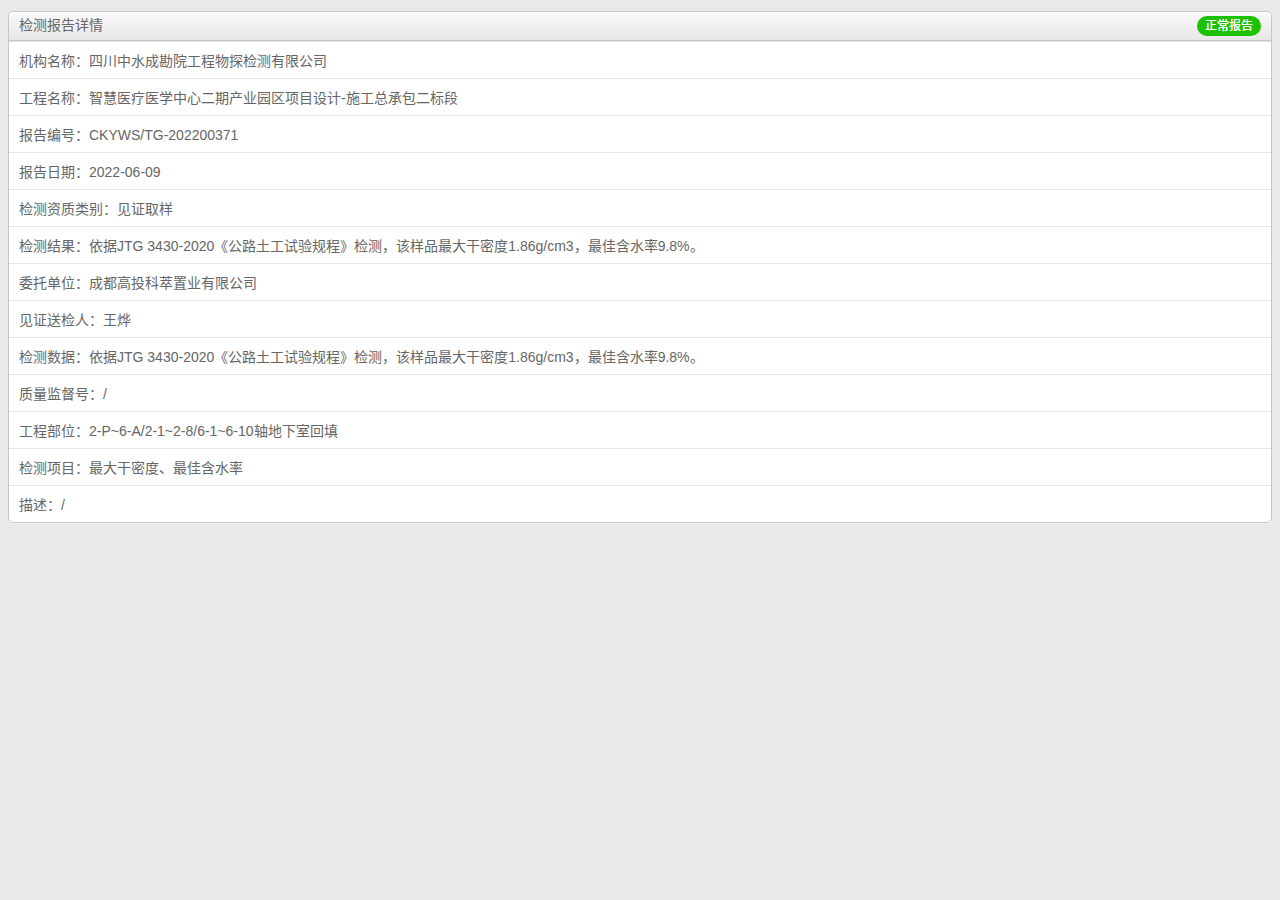
==== index.html @ 79f23ce0 "Update index.html" ====
<html lang="zh-CN"><head>
<meta charset="utf-8">
<meta http-equiv="X-UA-Compatible" content="IE=edge">
<meta name="viewport" content="width=device-width,height=device-height,inital-scale=1.0,maximum-scale=1.0,user-scalable=no;">
<title>检测报告详情</title>
<style>
body {
    font-family: "Microsoft YaHei", "微软雅黑", "SimSun", "宋体";
    width: auto;
	font-size:14px;
    background-color: transparent;
}
</style>
<link href="index.css" rel="stylesheet" type="text/css">
</head>
<body>
<div class="cardexplain">
  <ul class="round">
    <li class="title"><span class="none smallspan">检测报告详情<em class="ok">正常报告</em></span></li>
    <table width="100%" border="0" cellpadding="0" cellspacing="0" class="cpbiaoge">
      <!--
      <tr>
        <td width="70"><div align="center" style="color:#FF0000; font-size:16px; font-weight:bold;">四川省建设工程质量安全监督总站</div></td>
      </tr>
      -->
      <tbody><tr>
        <td width="70">机构名称：四川中水成勘院工程物探检测有限公司</td>
      </tr>
      <tr>
        <td>工程名称：智慧医疗医学中心二期产业园区项目设计-施工总承包二标段</td>
      </tr>
      <tr>
        <td>报告编号：CKYWS/TG-202200371</td>
      </tr>
      <tr>
        <td>报告日期：2022-06-09</td>
      </tr>
      <tr>
        <td>检测资质类别：见证取样</td>
      </tr>
      <tr>
        <td>检测结果：依据JTG 3430-2020《公路土工试验规程》检测，该样品最大干密度1.86g/cm3，最佳含水率9.8%。</td>
      </tr>
      <tr>
        <td>委托单位：成都高投科萃置业有限公司</td>
      </tr>
      <tr>
        <td>见证送检人：王烨</td>
      </tr>
      <tr>
        <td>检测数据：依据JTG 3430-2020《公路土工试验规程》检测，该样品最大干密度1.86g/cm3，最佳含水率9.8%。</td>
      </tr>
      <tr>
        <td>质量监督号：/</td>
      </tr>
      <tr>
        <td>工程部位：2-P~6-A/2-1~2-8/6-1~6-10轴地下室回填</td>
      </tr>
      <tr>
        <td>检测项目：最大干密度、最佳含水率</td>
      </tr>
      <tr>
        <td>描述：/</td>
      </tr>
      <tr>
      </tr><tr>
    </tr></tbody></table>
  </ul>
</div>


</body></html>
---- index.css ----
@charset "utf-8";
/* CSS Document */
 
html, body {
	color:#666;
	font-family:Microsoft YaHei,Helvitica,Verdana,Tohoma,Arial,san-serif;
	margin:0;
	padding: 0;
	text-decoration: none;
	background-color: #E9E9EB;
}
body, div, dl, dt, dd, ul, ol, li, h1, h2, h3, h4, h5, h6, pre, code, form, fieldset, legend, input, textarea, p, blockquote, th, td {
	margin:0;
	padding:0;
}
img {
	border:0;
}
h2{ font-weight:normal}
ol, ul {
	list-style: none outside none;
	margin:0;
	padding: 0;
}
a {
	color:#000000;
	text-decoration: none;
}
a,button,input{-webkit-tap-highlight-color:rgba(255,0,0,0);}
.clr {
	display:block;
	clear:both;
	height:0;
	overflow:hidden;
}
.copyright{padding:8px 0;text-align:left;font-size:12px;color:#666;}
.copyright a{color:#666;}
.mode_webapp{padding-top: 40px;}
	
#navBar{
	overflow-y:auto;
	margin:0;
	padding-bottom:50px;
	width:25%;
	float:left;
	background-color:#e9e9eb;
	box-shadow:inset -10px 0 40px #ccccce;
	-webkit-overflow-scrolling:touch;
}
#navBar dl dt {
    font-size: 13px;
	text-align: left;
    line-height: 16px;
    padding: 5px 0 5px 0;
	text-indent:10px;
	display:block;
	background-color:#CCC;
}
#navBar dl dd {
    font-size: 13px;
	text-align: left;
	cursor: pointer;
    line-height: 16px;
    margin-left: 0;
}
#navBar dl dd a{
    padding: 12px 0 12px 0;
	text-indent:10px;
	display:block;
}
#navBar dl dd.active {
    color: #FFFFFF;
	background: -webkit-gradient(linear, left top, right top, from(#fff), to(#ffffff));
}
#infoSection{
	overflow-y: auto;
	margin: 0;
	width: 75%;
	float: left;
	-webkit-overflow-scrolling:touch;
}
#infoSection .kuang{
	padding:0 5px 0;
margin-bottom: 50px;
}
#infoSection dl dt h3 {
    font-size: 14px;
    margin-bottom: 8px;
    margin-top: 6px;
}

#infoSection dl dt em {
    color: #FF0000;
    font-style: normal;
	font-size:12px;
}

#infoSection dl dt del {
    color: #B2B2B2;
    font-size: 10px;
	margin-left:5px;
}
#infoSection dl dt .dpNum {
    font-size: 12px;
}

#infoSection dl button {
	border:0;
	height:100%;
	width:100%;
	background:url(../images/diancai/unchoosen.png) no-repeat right center;
	background-size:25px 25px;
	position:absolute;
	right:2px;
	top:0;
	cursor:pointer;
	display:block;
	z-index:3;
}
#infoSection dl .choosen {
	background:url(../images/diancai/choosen.png) no-repeat right center;
	background-size:25px 25px;
}

#mcover{ position: fixed;top:0;left:0;width:100%;height:100%;background:rgba(0, 0, 0, 0.7);	display:none;z-index:998;}
#Popup { 
position: fixed;
padding: 0;
outline: 0;
display:none;
top:30px;left:30px;right:30px;bottom:30px; background-color:#FFF;z-index:999;overflow-y: auto;border-radius: 6px;
}
.imgPopup{ padding: 10px;}
.imgPopup img{ width:100%; border-radius: 6px;background:url(../images/diancai/loading.gif) no-repeat 50% 50% #f5f5f5;background-size:50px 50px;}
.imgPopup h3{ font-size:16px !important; font-weight:normal;  margin:5px 0; color:#333}
#mcover .close{
    background: url(../images/diancai/mdlg_btn_x.png) no-repeat scroll 0 0 transparent;
	background-size: 27px 27px;
    display: inline-block;
    height: 27px;
    position: absolute;
    right: 20px;
    text-indent: -9999px;
    top: 20px;
    width: 27px;
	cursor:pointer;
	z-index:999;
}
.imgPopup .jianjie{
font-size:14px;
line-height:22px;
margin:0;
padding-top:5px;
border-top:1px solid #cccccc;
}
.textPopup{z-index:9999;left:50%;top:50%;padding: 25px; position: fixed;width: 205px; margin-left:-125px; margin-top:-60px;background-color: rgba(0, 0, 0, 0.7);box-shadow: 0 0 10px rgba(0, 0, 0, 0.5);border-radius: 6px;}
.textPopup .two{
    background-color: #5E5E5E;
    border-radius: 3px 3px 3px 3px;
    color: #FFFFFF;
    display: inline-block;
    float: left;
    font-size: 16px;
    height: 37px;
    line-height: 37px;
    text-align: center;
    text-decoration: none;width: 97px;
}
.textPopup .ok{
    background-color: #DA0000 !important;
}
.textPopup .two:nth-of-type(2) {
    float: right;
}
.textPopup h2 {
    text-align: center;
    color: #FFFFFF;
    font-size: 15px;
    line-height: 23px;
    padding-bottom: 17px;
}
.textPopup .x {
    background: url(../images/diancai/mdlg_btn_x.png) no-repeat scroll 0 0 transparent;
	background-size: 27px 27px;
    display: inline-block;
    height: 27px;
    position: absolute;
    right: -11px;
    text-indent: -9999px;
    top: -9px;
    width: 27px;
	cursor:pointer;
}

#mymenu .header{
	padding:15px 0 8px 0; display:block;
	background-color: #E9E9EB;
	position: relative;
	width:100%;
	z-index: 3;
	/*top: 40px;*/
}

#mymenu .header .pCount {
    color: #666666;
    margin-left: 12px;
	font-size: 12px;
	line-height: 18px;
}
#mymenu .header label {
    color: #666666;
    float: right;
    font-size: 12px;
    line-height: 25px;
    margin-top: -10px;
    position: relative;
	margin-right:12px;
}
#mymenu .header label i {
    float: left;
    font-style: normal;
    padding-top: 6px;
}
#mymenu .header  label b {
    padding-top: 5px; font-weight:normal;
    color: #FF0000;
    float: left;
    font-size: 25px;
}
#mymenu .biaodan {
	margin:0 8px 8px 8px;
    border: 1px solid #C6C6C6;
	padding: 12px 3px;
	background-color:#FFF;
	
}

#mymenu .biaodan h2 {
    font-size: 16px;
    padding: 2px 8px;
}
#mymenu .biaodan h2 .btn_add {
    background-color: #DA0000;
    border: 0 none;
    border-radius: 2px 2px 2px 2px;
    color: #FFFFFF;
    cursor: pointer;
    float: right;
    margin-left: 10px;
    margin-top: -3px;
	font-size:14px;
    padding: 8px 10px;
	-webkit-appearance:none;
}
#mymenu .biaodan h2 .btn_add.emptyIt {
    background: url(../images/diancai/emptyit.png) no-repeat scroll 14px center  #ECEDEF;
	background-size: 12px 12px;
    color: #4C4C4D;
    margin-left: 5px;
    padding-left: 30px;;
	border-radius: 2px 2px 2px 2px;
	-webkit-appearance:none;
}



.footReturn {
    display: block;
    margin: 11px auto;
    padding: 0;
	position: relative;
	padding:0 8px;
}
.submit {
	background-color:#c32d32;
	padding:10px 20px;
	font-size:16px;
	text-decoration:none;
	border:1px solid #9C1402;
	background: -webkit-gradient(linear,left top,left bottom,from(#fe444a),to(#c32d32));
	box-shadow: 0 1px 0 #FF9D9D inset, 0 1px 2px rgba(0, 0, 0, 0.5);
	border-radius: 5px;
	color: #ffffff;
	display:block;
	text-align:center;
	text-shadow:0 1px rgba(0, 0, 0, 0.2);
}
.submit:active {
	padding-bottom:9px;
	padding-left:20px;
	padding-right:20px;
	padding-top:11px;
	top:0px;
	background:-webkit-gradient(linear,left top,left bottom,from(#c32d32),to(#fe444a));
	box-shadow: 0 1px 0 #FF9D9D inset, 0 1px 2px rgba(0, 0, 0, 0.5);
}
.submit img{ width:15px; margin:-4px 10px 0 0;}
.del{
	background-color:#F4F4F4;
	padding:10px 20px;
	font-size:16px;
	text-decoration:none;
	border:1px solid #ABABAB;
	background-image: linear-gradient(bottom, #E1E1E1 0%, #ffffff 100%);
	background-image: -webkit-linear-gradient(bottom, #E1E1E1 0%, #ffffff 100%);
	background-image: -webkit-gradient(linear,left bottom,left top,color-stop(0, #E1E1E1),color-stop(1, #ffffff));
	box-shadow: 0 1px 0 #FFFFFF inset, 0 1px 2px rgba(0, 0, 0, 0.25);
	border-radius: 5px;
	color: #666666;
	display:block;
	text-align:center;
	text-shadow:0 1px #FFF;
}
.del:active {
	padding-bottom:9px;
	padding-left:20px;
	padding-right:20px;
	padding-top:11px;
	top:0px;
	background-image: linear-gradient(bottom, #ffffff 0%, #E1E1E1 100%);
	background-image: -webkit-linear-gradient(bottom,  #ffffff 0%, #E1E1E1 100%);
	background-image: -webkit-gradient(linear,left bottom,left top,	color-stop(0, #ffffff),	color-stop(1, #E1E1E1));
	box-shadow: 0 1px 0 #FFFFFF inset, 0 1px 2px rgba(0, 0, 0, 0.25);
}
.del img{ width:15px;width:15px; margin:-4px 10px 0 0;}
.submit2 {
	background-color:#ffe156;
	padding:10px 20px;
	font-size:16px;
	text-decoration:none;
	border:1px solid #D2BD85;
	background-image: linear-gradient(bottom,  #ffe156 0%, #fff5cb 100%);
	background-image: -webkit-linear-gradient(bottom, #ffe156 0%, #fff5cb 100%);
	background-image: -webkit-gradient(linear,left bottom,left top,color-stop(0, #ffe156),color-stop(1, #fff5cb));
	box-shadow: 0 1px 1px #fff3c2 inset, 0 1px 2px rgba(0, 0, 0, 0.15);
	border-radius: 5px;
	color: #333;
	display:block;
	text-align:center;
	text-shadow: 0 1px rgba(255, 255, 255, 0.5);
}
.submit2:active {
	padding-bottom:9px;
	padding-left:20px;
	padding-right:20px;
	padding-top:11px;
	top:0px;
	background-image: linear-gradient(bottom, #fff5cb 0%, #ffe156 100%);
	background-image: -webkit-linear-gradient(bottom,  #fff5cb 0%, #ffe156 100%);
	background-image: -webkit-gradient(linear,left bottom,left top,color-stop(0, #fff5cb),color-stop(1, #ffe156));
	box-shadow: 0 1px 1px #fff3c2 inset, 0 1px 2px rgba(0, 0, 0, 0.15);
}
.submit2 img{ width:15px; margin:-4px 10px 0 0;}
.receive {
	background-color:#F4F4F4;
	padding:10px 20px;
	font-size:16px;
	text-decoration:none;
	border:1px solid #C6C6C6;
	background-image: linear-gradient(bottom, #E1E1E1 0%, #ffffff 100%);
	background-image: -webkit-linear-gradient(bottom, #E1E1E1 0%, #ffffff 100%);
	background-image: -webkit-gradient(linear,left bottom,left top,	color-stop(0, #E1E1E1),	color-stop(1, #ffffff));
	box-shadow: 0 1px 0 #FFFFFF inset, 0 1px 0 #EEEEEE;
	border-radius: 5px;
	color: #666666;
	display:block;
	text-align:center;
	text-shadow:0 1px rgba(0, 0, 0, 0.2);
}

.receive:before {
	background-image: linear-gradient(bottom, rgba(255, 255, 255, 0.41) 0%, #E1E1E1 100%);
	background-image: -webkit-linear-gradient(bottom, rgba(255, 255, 255, 0.41) 0%, #E1E1E1 100%);
	background-image: -webkit-gradient(linear,left bottom,left top,	color-stop(0, rgba(255, 255, 255, 0.41)),color-stop(1, #E1E1E1));
	content:"";
	display:block;
	position:absolute;
	width:100%;
	height:100%;
	padding:5px;
	left:-5px;
	top:-6px;
	z-index:-1;
	-webkit-border-radius: 5px;
	-moz-border-radius: 5px;
	-o-border-radius: 5px;
	border-radius: 5px;
	box-shadow:0 1px 1px rgba(144, 145, 147, 0.21) inset, 0 1px 0 rgba(255, 255, 255, 0.57);
}

.receive:active {
	padding-bottom:9px;
	padding-left:20px;
	padding-right:20px;
	padding-top:11px;
	top:0px;
	background-image: linear-gradient(bottom, #ffffff 0%, #E1E1E1 100%);
	background-image: -webkit-linear-gradient(bottom,  #ffffff 0%, #E1E1E1 100%);
	background-image: -webkit-gradient(	linear,	left bottom,left top,color-stop(0, #ffffff),color-stop(1, #E1E1E1));
	box-shadow: 0 1px 0 #E1E1E1 inset, 0 1px 1px #F6F6F6;
}
#foodmain{background-color: #E9E9EB;}
.cardexplain {
margin: 11px 8px 60px 8px;
}
#foodindex .cardexplain {
margin: 11px 8px 12px 8px;
}
#foodindex{
padding-top: 0 !important;
}
.contact-info {
border: 1px solid #C6C6C6;
background-color:#fff;
text-align: left;
font-size: 16px;
line-height: 28px;
border-radius: 5px;
box-shadow: 0 1px 1px #ffffff;
display: block;
margin: 0 8px 11px 8px;
}
.contact-info li {
border: solid #C6C6C6;
border-width: 1px 0 0 0;
padding: 3px 10px 3px 10px;
font-size: 14px;
line-height:22px;
}

label.ui-input-text {
font-size: 16px;
line-height: 1.4;
display: block;
font-weight: 400;
margin: 0 0 .3em;
}
div.ui-input-text {
margin: .5em 0;
background-image: none;
position: relative;
padding: 0 .4em;
box-shadow: inset 0 1px 4px rgba(0,0,0,0.2);
background-clip: padding-box;
border-radius: .6em;
border: 1px solid #aaaaaa;
color: #333333;
}
input.ui-input-text {
width: 100%;
border: 0;
width: 100%;
padding: .4em 0;
margin: 0;
display: block;
background: transparent none;
outline: 0!important;
min-height: 1.4em;
line-height: 1.4em;
font-size: 16px;
}
textarea.ui-input-text {
height: 60px;
box-sizing: border-box;
background-image: none;
padding: .4em;
margin: .5em 0;
line-height: 1.4em;
font-size: 16px;
display: block;
width: 100%;
outline: 0;
background-clip: padding-box;
box-shadow: inset 0 1px 4px rgba(0,0,0,.2);
border-radius: .6em;
border: 1px solid #aaaaaa;
color: #333333;
text-shadow: 0 1px 0 #ffffff;
background: transparent none;
}
.ui-btn-hidden {
position: absolute;
top: 0;
left: 0;
width: 100%;
height: 100%;
-webkit-appearance: none;
cursor: pointer;
background: #fff;
background: rgba(255,255,255,0);
filter: Alpha(Opacity=0);
opacity: .1;
font-size: 1px;
border: 0;
text-indent: -9999px;
z-index:2;
}
.ui-btn {
display: block;
text-align: center;
cursor: pointer;
position: relative;
margin: .5em 0;
padding: 0;
font-weight: normal;
box-shadow: 0 1px 3px rgba(0,0,0,.2);
background-clip: padding-box;
border-radius: 0.6em;
text-decoration: none;
border: 1px solid #cccccc;
background: #eeeeee;
color: #2f3e46;
text-shadow: 0 1px 0 #ffffff;
background: -webkit-gradient(linear,left top,left bottom,from( #ffffff ),to( #f1f1f1 ));
}
.ui-btn-inner {
font-size: 12.5px;
padding: .55em 11px .5em;
min-width: .75em;
display: block;
position: relative;
text-overflow: ellipsis;
overflow: hidden;
white-space: nowrap;
zoom: 1;
}
.ui-btn-text {
position: relative;
z-index: 1;
width: 100%;
}
.cart-editalertinfo {
font-size: 12px;
font-weight: normal;
color: red;
}
ul.round {
border: 1px solid #C6C6C6;
background-color: rgba(255, 255, 255, 1);
text-align: left;
font-size: 14px;
line-height: 24px;
border-radius: 5px;
-webkit-border-radius: 5px;
-moz-border-radius: 5px;
-moz-box-shadow: 0 1px 1px #f6f6f6;
-webkit-box-shadow: 0 1px 1px #f6f6f6;
box-shadow: 0 1px 1px #f6f6f6;
margin-bottom: 11px;
display: block;
color:#666666;
}
li.title {
background-color: #E1E1E1;
background: -webkit-gradient( linear, left bottom, left top, color-stop(0, #E7E7E7), color-stop(1, #f9f9f9) );
box-shadow: 0 1px 0 #FFFFFF inset, 0 1px 0 #EEEEEE;
border-radius: 5px 5px 0 0;
border-width: 0;
}
ul.round li {
	border:solid #C6C6C6;
	border-width:0 0 1px 0;
	padding:0px 10px 0 10px;
}
ul.round li:only-of-type {
	border-width:0;
}
ul.round li:last-of-type {
	border-width:0;
}
.round li, .round li span, .round li a {
	line-height:20px;
}
.round li span {
	display:block;
	background:url(../images/card/themes/1/arrow3.png) no-repeat right 50%;
	-webkit-background-size:8.5px 13px;
	background-size:8.5px 13px;
	padding:8px 20px 8px 0;
	position:relative;
	font-size:14px;
	min-height: 22px;
}
.round li span.none {
    background: none repeat scroll 0 0 transparent;
}
.round li.addr {
background: url(../images/card/themes/1/addr.png) no-repeat scroll 10px 13px transparent;
background-size: 15px 15px;
line-height: 22px;
padding-left: 34px;
}
.round li.tel {
background: url(../images/card/themes/1/tel.png) no-repeat scroll 11px 13px transparent;
background-size: 15px 15px;
line-height: 22px;
padding-left: 34px;
}
.round li.detail {
background: url(../images/card/themes/1/detail.png) no-repeat scroll 10px 13px transparent;
background-size: 15px 15px;
line-height: 22px;
padding-left: 34px;
}
.round li.manage {
background: url(../images/card/themes/1/manage.png) no-repeat scroll 10px 13px transparent;
background-size: 15px 15px;
line-height: 22px;
padding-left: 34px;
}
.round li.tel span {
font-size: 16px;
}
.round li .text {
padding: 10px 0 10px;
}
.round li span em {
display: block;
border-radius: 20px;
color: #666;
font-size: 12px;
line-height: 12px;
margin-top: -10px;
padding: 4px 8px;
position: absolute;
right: 20px;
top: 50%;
text-shadow: 0 0 #FFFFFF;
font-style: normal;
}
.round li .text em, td em{
border-radius: 3px;
color: #FFF;
font-size: 12px;
line-height: 12px;
padding: 2px 4px;
text-shadow: 0 0 #FFFFFF;
font-style: normal;
}
.round li.dandanb {
border-color: #EBEBEB;
}
.round li span p {
overflow: hidden;
text-overflow: ellipsis;
/*white-space: nowrap;*/
padding-right: 25px;
}
.round li p {
padding: 0;
margin: 2px 0;
color: #999;
font-size: 12px;
line-height: 14px;
}
em.ok{
	background-color: #1CC200; color:#FFF !important;
}
em.error{
	background-color: #FF6600; color:#FFF !important;
}
em.no{
	background-color: #BBBBBB; color:#FFF !important;
}
.round li span.none em {
right: 0;
}
.round li span img {
border: 0 none;
width: 60px;
height: 60px;
float: left;
margin: 0 10px 0 0;
-webkit-border-radius: 3px;
border-radius: 3px;
max-width: 100%;
background-color:#f5f5f5;
}
.round li span h2 {
color: #373B3E;
font-size: 16px;
font-weight: normal;
line-height: 20px;
padding: 0px 20px 6px 0;
border-bottom: 0;
overflow: hidden;
text-overflow: ellipsis;
white-space: nowrap;
}
.smallspan{padding: 3px 20px 3px 0 !important;}
.round li span.shangjia{
	padding:8px 20px 8px 70px;
}
.round li span.shangjia img{
	position:absolute; left:0; top:8px;
}
.detailcontent {
border: 1px solid #C6C6C6;
background-color: rgba(255, 255, 255, 1);
text-align: left;
font-size: 14px;
line-height: 22px;
border-radius: 5px;
box-shadow: 0 1px 1px #f6f6f6;
margin-bottom: 11px;
}
.detailcontent h2 {
border-bottom: 1px solid #C6C6C6;
background-color: #E1E1E1;
background: -webkit-gradient( linear, left bottom, left top, color-stop(0, #E7E7E7), color-stop(1, #f9f9f9) );
box-shadow: 0 1px 0 #FFFFFF inset, 0 1px 0 #EEEEEE;
border-radius: 5px 5px 0 0;
padding: 3px 10px 3px 10px;
font-size: 14px;
}
.detailcontent .content {
	padding:10px;
	font-size:14px;
	line-height:22px;
}
.detailcontent .content  img{
	max-width:100%;
}
.cpbiaoge { width:100%; text-align:left;border-top: 1px solid #c6c6c6; }
.cpbiaoge .cc { text-align:center !important;}
.cpbiaoge .rr{ text-align:right !important;}
.cpbiaoge th{background-color: #f9f9f9; font-size:12px; padding:8px 10px 8px 10px;}
.cpbiaoge td{border-top: 1px solid #E6E6E6; font-size:14px; padding:8px 10px 8px 10px;}
.qiandaobanner{
	display:block;
	text-align:center;
	position: relative;
	min-height: 26px;
}
.qiandaobanner img{
	width:100%;
	border:0;
	min-width:320px;
}

.qiandaobanner  span {
    background-color: rgba(0, 0, 0, 0.5);
    bottom: 0;
    color: #FFFFFF;
    display: block;
    font-size: 16px;
    margin: 0 auto;
    line-height: 26px;
    position: absolute;
    text-align: center;
    width: 100%;
}
.dropdown-select {
border-radius: 5px;
background-color: #FFFFFF;
border: 1px solid #E8E8E8;
margin: 5px 0 4px;
padding: 5px 5px;
-webkit-appearance: button;
-webkit-user-select: none;
box-sizing: border-box;
-webkit-align-items: center;
-webkit-rtl-ordering: logical;
width: 100%;
}
.pxtextarea {
border-radius: 5px;
background-color: #FFFFFF;
border: 1px solid #E8E8E8;
margin: 5px 0 5px;
padding: 5px 5px;
display: block;
width: 100%;
overflow: auto;
}

.selectstyle {
display: block;
line-height: 22px;
border: 1px solid #aaaaaa;
position: relative;
margin: 5px 0;
box-shadow: inset 0 1px 4px rgba(0,0,0,0.2);
border-radius: 5px;
background-clip: padding-box;
padding: 8px 0;
font-size: 16px;
width:100%;
-webkit-appearance: button;
-webkit-user-select: none;
box-sizing: border-box;
-webkit-align-items: center;
-webkit-rtl-ordering: logical;
text-indent:6px;
}
.zhufutishi{ color: #C00; margin:10px; font-size:12px !important; line-height:16px !important; text-align:center;}
/*window*/
.window {
	width:267px;
	position:absolute;
	display:none;
	margin:0px auto 0 -136px;
	padding:2px;
	bottom:60px;
	left:50%;
	border-radius:0.6em;
	-webkit-border-radius:0.6em;
	-moz-border-radius:0.6em;
	background-color: #f1f1f1;
	-webkit-box-shadow: 0 0 10px rgba(0, 0, 0, 0.5);
	-moz-box-shadow: 0 0 10px rgba(0, 0, 0, 0.5);
	-o-box-shadow: 0 0 10px rgba(0, 0, 0, 0.5);
	box-shadow: 0 0 10px rgba(0, 0, 0, 0.5);
	font:14px/1.5 Microsoft YaHei, Helvitica, Verdana, Arial, san-serif;
	z-index:10;
}
.window .wtitle {
	background-color: #585858;
	line-height: 26px;
	padding: 5px 5px 5px 10px;
	color:#ffffff;
	font-size:16px;
	border-radius:0.5em 0.5em 0 0;
	-webkit-border-radius:0.5em 0.5em 0 0;
	-moz-border-radius:0.5em 0.5em 0 0;
}
.window .content {
	/*min-height:100px;*/
	overflow:auto;
	padding:10px;
	color: #222222;
	text-shadow: 0 1px 0 #FFFFFF;
}
.window #txt {
	min-height:30px;
	font-size:14px;
	line-height:20px;
}
.window .content p {
	margin:10px 0 0 0;
}

.window .wtitle .close {
	float:right;
	background-image: url("../images/close.png");
	width:26px;
	height:26px;
	display:block;
}
#overlay {
	position:absolute;
	top:0;
	left:0;
	width:100%;
	height:100%;
	background:#000000;
	opacity:0.5;
	filter:alpha(opacity=0);
	display:none;
	z-index: 9;
}





/*page*/
.pagination{
    margin: 0 auto;
    text-align: center;
    text-align: center;
}
.pagination a {
	margin: 0 ;
    padding: 6px 25px;
	border:1px solid #D1D1D1;
	background:#fefefe;
	border:1px solid #ABABAB;
	background-image: linear-gradient(bottom, #E1E1E1 0%, #ffffff 100%);
	background-image: -o-linear-gradient(bottom, #E1E1E1 0%, #ffffff 100%);
	background-image: -moz-linear-gradient(bottom, #E1E1E1 0%, #ffffff 100%);
	background-image: -webkit-linear-gradient(bottom, #E1E1E1 0%, #ffffff 100%);
	background-image: -ms-linear-gradient(bottom, #E1E1E1 0%, #ffffff 100%);
	background-image: -webkit-gradient(
	linear,
	left bottom,
	left top,
	color-stop(0, #E1E1E1),
	color-stop(1, #ffffff)
	);
	-webkit-box-shadow: 0 1px 0 #FFFFFF inset, 0 1px 1px rgba(0, 0, 0, 0.1);
	-moz-box-shadow: 0 1px 0 #FFFFFF inset, 0 1px 1px rgba(0, 0, 0, 0.1);
	box-shadow: 0 1px 0 #FFFFFF inset, 0 1px 1px rgba(0, 0, 0, 0.1);
	-webkit-border-radius:5px;
	-moz-border-radius:5px;
	border-radius:5px;
	color:#666;
	text-shadow:0 1px #fff;
	display:block;
}
.pagination a:hover {
	background-image: linear-gradient(bottom, #F5F2F2 0%, #ffffff 100%);
	background-image: -o-linear-gradient(bottom, #F5F2F2 0%, #ffffff 100%);
	background-image: -moz-linear-gradient(bottom, #F5F2F2 0%, #ffffff 100%);
	background-image: -webkit-linear-gradient(bottom, #F5F2F2 0%, #ffffff 100%);
	background-image: -ms-linear-gradient(bottom, #F5F2F2 0%, #ffffff 100%);
	background-image: -webkit-gradient(
	linear,
	left bottom,
	left top,
	color-stop(0, #F5F2F2),
	color-stop(1, #ffffff)
	);
}
.pagination a:active {
	background-image: linear-gradient(bottom, #ffffff 0%, #E1E1E1 100%);
	background-image: -o-linear-gradient(bottom,  #ffffff 0%, #E1E1E1 100%);
	background-image: -moz-linear-gradient(bottom,  #ffffff 0%, #E1E1E1 100%);
	background-image: -webkit-linear-gradient(bottom,  #ffffff 0%, #E1E1E1 100%);
	background-image: -ms-linear-gradient(bottom,  #ffffff 0%, #E1E1E1 100%);
	background-image: -webkit-gradient(
	linear,
	left bottom,
	left top,
	color-stop(0, #ffffff),
	color-stop(1, #E1E1E1)
	);
	-webkit-box-shadow: 0 1px 0 #FFFFFF inset, 0 1px 2px rgba(0, 0, 0, 0.25);
	-moz-box-shadow: 0 1px 0 #FFFFFF inset, 0 1px 2px rgba(0, 0, 0, 0.25);
	box-shadow: 0 1px 0 #FFFFFF inset, 0 1px 2px rgba(0, 0, 0, 0.25);
}
.pagination .disabled a, .pagination .disabled a:hover {
	background:none;
	border:1px solid #cbcbcb;
	-webkit-box-shadow:none;
	-moz-box-shadow:none;
	box-shadow:none;
	color:A4A3A3;
}
.pagination .allpage{
	position: relative;
    text-align: center;
    vertical-align: baseline;
	display: inline-block;
}
.pagination .currentpage{
    line-height: 36px;
    width: 80px;
}
#dropdown-select{position:absolute;
	top:0;
	left:0;
	height:36px;
	width:80px;
	opacity:0;
}
.pagination .left{ float:left}
.pagination .right{ float:right}

/**/
.menu_header {
position: relative;
z-index: 7;
height: auto!important;
}
.menu_topbar {
color: #fff;
background-color: #c32d32;
background: -webkit-gradient(linear,left top,left bottom,from(#fe444a),to(#c32d32));
border-bottom: 1px solid #700d00;
box-shadow: 0 0 5px #333;
border-top: 0 none;
position: fixed;
top: 0;
left: 0;
width: 100%;
height: 40px;
line-height: 40px;
text-align: center;
}
#mymenu .menu_topbar{position: relative;}
.head_title {
font-size: 18px;
}
.head_btn_left {
display: block;
position: absolute;
left: 10px;
top: 5px;
font-size: 14px;
}
.head_btn_left span{
background-image: url(../images/diancai/zEdepbMPHt.png);
background-position: left -32px;
background-size: 105px;
padding-left: 17px;
float: left;
display: inline-block;
height: 32px;
line-height: 30px;
color: #fff;
padding-right: 4px;
}
.head_btn_right span{
float: left;
display: inline-block;
height: 32px;
line-height: 30px;
color: #fff;
background-image: url(../images/diancai/zEdepbMPHt.png);
background-size: 105px;
padding-left: 10px;
padding-right: 4px;
}
.head_btn_left b, .head_btn_right b{
background-image: url(../images/diancai/zEdepbMPHt.png);
background-position: bottom right;
background-size: 105px;
width: 6px;
height: 32px;
float: left;
}
.head_btn_right {
display: block;
position: absolute;
right: 10px;
top: 5px;
}
.menu_header_home {
background: url(../images/diancai/3YQLfzfunJ.png) no-repeat;
background-size: 24px 24px;
width: 24px;
height: 24px;
display: block;
margin-top:3px;
}



.footermenu {
position: relative;
bottom: 0;
left: 0;
right: 0;
z-index: 900;
-webkit-tap-highlight-color: rgba(0, 0, 0, 0);
}

.footermenu ul {
border-top: 1px solid #3D3D46;
position: fixed;
z-index: 900;
bottom: 0;
left: 0;
right: 0;
margin: auto;
display: block;
width: 100%;
background: rgba(255,255,255,0.7);
height: 48px;
display: -webkit-box;
display: box;
-webkit-box-orient: horizontal;
background: -webkit-gradient(linear, 0 0, 0 100%, from(#697077), to(#3F434E), color-stop(60%, #464A53));
box-shadow: 0 1px 0 #949494 inset;
}
#mymenu .footermenu ul{
position: relative;
}
#mymenu .footReturn {margin-bottom: 20px !important;}
.footermenu ul li{
width: auto!important;
height: 100%;
position: static!important;
margin: 0;
border-radius: 0!important;
-webkit-box-sizing: border-box;
box-sizing: border-box;
-webkit-box-flex: 1;
box-flex: 1;
-webkit-box-sizing: border-box;
box-shadow: none!important;
background: none;
}
.footermenu ul li a {
color: #fff;
font-size: 20px;
line-height: 20px;
text-align: center;
display: block;
text-decoration: none;
padding-top: 2px;
position:relative;
text-shadow:0 1px rgba(0, 0, 0, 0.2);
}
.footermenu ul li a.active {
    background:-webkit-gradient(linear, 0 0, 0 100%, from(#535A5F), to(#17181B), color-stop(60%, #32363A));
	border: 1px solid rgba(148, 148, 148, 0.6);
	border-bottom:0;
}
.footermenu ul li a .num {
font-size:10px;
	position:absolute;
	z-index: 9;
	left: 55%;
	top:-5px;
	background-color:#eb3634;
	color:#fff;
	font-family:Verdana;
	font-weight:normal;
	line-height:10px;
	padding:2px 4px;
	-moz-box-shadow:0 0 0 2px #FFFFFF, 0 2px 5px 3px rgba(0, 0, 0, 0.25);
	-webkit-box-shadow:0 0 0 2px #FFFFFF, 0 2px 5px 3px rgba(0, 0, 0, 0.25);
	box-shadow:0 0 0 2px #FFFFFF, 0 2px 5px 3px rgba(0, 0, 0, 0.25);
	border-radius:15px;
}
.footermenu ul li a img{
width:24px;
height:24px;
}
.footermenu ul li a p{
margin: 2px 0 0 0;
font-size: 12px;
display: block !important;
line-height: 18px;
text-align: center;
}



/*iscroll*/

.banner {
	width:100%;
	margin:0 auto;
	padding:0;overflow: hidden;
	background-color: #333333;
}
#wrapper {
	margin:0;
	width:100%;
	height:auto;
	float:left;
	position:relative;	/* On older OS versions "position" and "z-index" must be defined, */
	z-index:1;			/* it seems that recent webkit is less picky and works anyway. */
	overflow:hidden;
	
}

#scroller {
	height:auto;
	float:left;
	padding:0;
}

#scroller ul {
	list-style:none;
	display:block;
	float:left;
	width:100%;
	height:auto;
	padding:0;
	margin:0;
	text-align:left;
}

#scroller li {
	
	display:block; float:left;
	width:auto; height:auto;
	text-align:center;
	font-size:0px;
	padding:0;
	position:relative;
}
#scroller li a{
	
	display:block;
	padding:0;
	margin:0;
}
#scroller li p{
	position:absolute;
	z-index:2;
	display:block;
	width:100%;
	bottom:0;
	background-color:rgba(0, 0, 0, 0.5);
	color:#F4F4F4;
	font-size:14px;
	line-height:24px;
	text-align: left;
    text-indent: 10px;
    text-overflow: ellipsis;
    white-space: nowrap;
	padding:0;
	margin:0;
}
#nav {
	float: right;
    margin-top: -15px;
    padding: 0;
    position: relative;
    width: auto;
    z-index: 3;
}

#prev, #next {
	float:left;
	font-weight:bold;
	font-size:14px;
	padding:5px 0;
	width:80px;
	display: none;
}

#next {
	float:right;
	text-align:right;
}

#indicator > li {
	display:block; float:left;
	list-style:none;
	padding:0; margin:0;
}

#indicator {
	display: block;
    margin: 0 8px;
    padding: 0;
    width: auto;
}

#indicator > li {
	text-indent:-9999em;
	width:8px; height:8px;
	-webkit-border-radius:4px;
	-moz-border-radius:4px;
	-o-border-radius:4px;
	border-radius:4px;
	background:#888;
	overflow:hidden;
	margin-right:4px;
}

#indicator > li.active {
	background:#DDDDDD;
}

#indicator > li:last-child {
	margin:0;
}



/*���*/
.menu {
	padding:5px 8px 30px 8px;
}
.list {
	line-height: 38px;
}
.list dt {
	height: 40px;
	padding: 0 10px;
	color: #FFFFFF;
	line-height: 40px;
	text-shadow:0 1px 3px rgba(0,0,0,0.5);
	font-size:18px;
}
.list dd {
	position: relative;
	padding: 0 45px;
	border-bottom: 1px solid #DBDBDB;
}
.list dd h3 {
    font-size: 14px;
	min-height: 26px;
    margin-bottom: 0;
margin-top: -2px;
color:#333;margin-right: 30px;
}

.list dd em {
    color: #FF0000;
    font-style: normal;
	font-size:12px;
}

.list dd del {
    color: #B2B2B2;
    font-size: 10px;
	margin-left:5px;
}
.list dd .dpNum {
    font-size: 12px;
}
.listimg dd {
	padding: 0 ;
}
.list dd .tupian{
	padding:8px 0 8px 65px;
	position: relative;
	min-height:60px;
	line-height:18px;
	z-index: 1;
}
.list dd .tupian img{
border-radius: 3px 3px 3px 3px;
cursor: pointer;
height: 60px;
width: 60px;
vertical-align: middle;
position: absolute;
top:8px;
left:0;background: url(../images/food/loading.gif) no-repeat center center #f5f5f5;
background-size: 24px 24px;
}
.list .add {
	display: block;
	overflow: hidden;
	padding:0;
}
.listimg .add {
	display: block;
	overflow: hidden;
	padding:0;
	min-height:60px;background: url(../images/food/unchoosen.png) no-repeat right center;
background-size: 25px 25px;
}
.list .dish {
	float: left; font-size:16px;
}
.list .dish2 {
	font-size:16px;
}

.list .price {
	float: right;
	color: #D00A0A;
	font-size: 16px;
}
.list .price2 {
	color: #D00A0A;
	font-size: 16px;
}
.list .count, .list .count_zero {
	display: block;
	position: absolute;
	top: 19px;
	left: 22px;
	z-index: 2;
}
.listimg .count, .listimg .count_zero {
top: 19px;
left: 19px;
}
.listimg .count_zero {
display: none;
}
.list .count_zero {
	margin-left: -7px;
	margin-top:-7px;
	width: 14px;
	height: 14px;
	border: 1px solid #C0C0C0;
	border-radius: 2px;
	background: #DCDCDC;
	text-indent: -9999px;
}
.list .count {
	margin-left: -19px;
	margin-top:-11px;
	width: 28px;
	height: 28px;
	border-radius: 4px;
	background: #697077;
	line-height: 28px;
	text-align: center;
	color: #FFFFFF;
	text-shadow:0 1px 2px rgba(0,0,0,0.2);
	box-shadow: 0 1px 2px rgba(0,0,0,0.3) inset;
}
.listimg .count {
width: 20px;
height: 20px;
font-size: 12px;
line-height: 20px;
background: rgba(0, 0, 0, 0.59);
border-radius: 3px;
}
.list .reduce {
	position: absolute;
	bottom: 0;
	right: 0;
}
.listimg .reduce {
top: 50%;
right: -5px;
margin-top:-22px;
bottom:auto;
}
.list .ico_reduce {
	position: relative;
display: block;
width: 25px;
height: 25px;
margin: 10px 5px 10px 10px;
background: #D00A0A;
border-radius: 50%;
text-indent: -9999px;
}
.list .ico_reduce:after {
	position: absolute;
	top: 11px;
	left: 5px;
	content: "";
	display: block;
	width: 15px;
	height: 3px;
	background: #FFFFFF;
}
#ullist dt {
padding: 0 10px;
margin-top: 5px;
color: #666;
font-size: 16px;
line-height: 30px;
background-color: #F1F1F1;
border-radius: 5px 5px 0 0;
}
/**/
.order {
	padding: 0 8px 0 8px;
}
.orderlist ul {
	margin-top:15px;
}
.orderlist li {
	position: relative;
	padding: 0;
	border-top: 1px solid #DBDBDB;
	font-size:16px;
	padding: 5px 105px 5px 0;
}
.orderlist .dish {
	display: block;
}
.orderlist .price {
	color: #D00A0A;
	font-size: 16px;
}
.orderchange {
	position: absolute;
right: 0;
top: 50%;
margin-top: -16px;
width: 103px;
line-height: 30px;
}
.orderchange .count {
	display: inline-block;
	width: 28px;
	height: 28px;
	border-radius: 4px;
	background: #697077;
	line-height: 28px;
	text-align: center;
	color: #FFFFFF;
	text-shadow: 0 1px 2px rgba(0,0,0,0.2);
	box-shadow: 0 1px 2px rgba(0,0,0,0.3) inset;font-size:18px;
}
.orderchange .increase, .orderchange .reduce {
	display: inline-block;
	width: 35px;
	height: 38px;
	vertical-align: -2px;
}
.orderchange .ico_increase, .orderchange .ico_reduce {
	position: relative;
	display: block;
	width: 25px;
	height: 25px;
	margin: 6px 0 0 5px;
	background: #D00A0A;
	border-radius: 50%;
	text-indent: -9999px;
}
.orderchange .ico_reduce {
	background: #D00A0A;
}
.orderchange .ico_increase:after, .orderchange .ico_reduce:after {
	position: absolute;
	top: 11px;
	left: 5px;
	content: "";
	display: block;
	width: 15px;
	height: 3px;
	background: #FFFFFF;
}
.orderchange .ico_increase:before {
	position: absolute;
	top: 5px;
	left: 11px;
	content: "";
	display: block;
	width: 3px;
	height: 15px;
	background: #FFFFFF;
}
.info {
	margin: 20px 0 0 0;
	padding: 10px 15px 20px 15px;
	background-color: #FFF;
	border-radius: 5px;
	box-shadow: 0 1px 3px rgba(0,0,0, 0.5);
}
.info h2{
	font-size:18px;
	padding:10px 10px 10px 15px;
	color:#333;
	margin: -10px -15px 10px -15px;
	background: -webkit-gradient(linear, 0 0, 0 100%, from(#f4f4f4), to(#cccccc));
	border-radius: 5px 5px 0 0;
}
.info textarea, .info input {
	width: 100%;
color: #333333;
border-bottom: 1px solid #DBDBDB;
font-size:16px;
line-height:36px;
/*width: 100%;
margin: .5em 0;
background-image: none;
padding: 5px;
box-shadow: inset 0 1px 4px rgba(0,0,0,0.2);
background-clip: padding-box;
border-radius: 5px;
border: 1px solid rgba(0,0,0,0.22);
color: #333333;
font-size:16px;*/
}
.info textarea {
	height: 80px;
	resize: none;
	color: #464646;
	border-bottom: 1px solid #DBDBDB;
	font-size:16px;
	line-height:22px;
	padding:5px 0
}
.info input:nth-last-child(2) {
border-bottom: none;
border-top-left-radius: 10px;
border-top-right-radius: 10px;
box-shadow: inset 0px 1px 2px rgba(90, 70, 47, 0.3);
}
.info input:nth-last-child(1) {
border-bottom-left-radius: 10px;
border-bottom-right-radius: 10px;
border-top-color: #745A3B;
box-shadow: inset 0px -1px 2px rgba(90, 70, 47, 0.3);
}
.confirm {
	height: 32px;
	padding: 7px 0;
	z-index: 100;
	position: fixed;
	bottom: 0;
	left: 0;
	width: 100%;
	background: rgba(18, 74, 65, 0.8);
	box-shadow: 0px 1px 3px rgba(0, 0, 0, 0.3);
}
.header .back, .confirm .back {
	float: left;
	display: block;
	margin-left: 15px;
	padding: 0 10px;
	line-height: 32px;
	color: #fff;
}
.test{
	height:32px;
	width:22px;
	background: red;
	
}
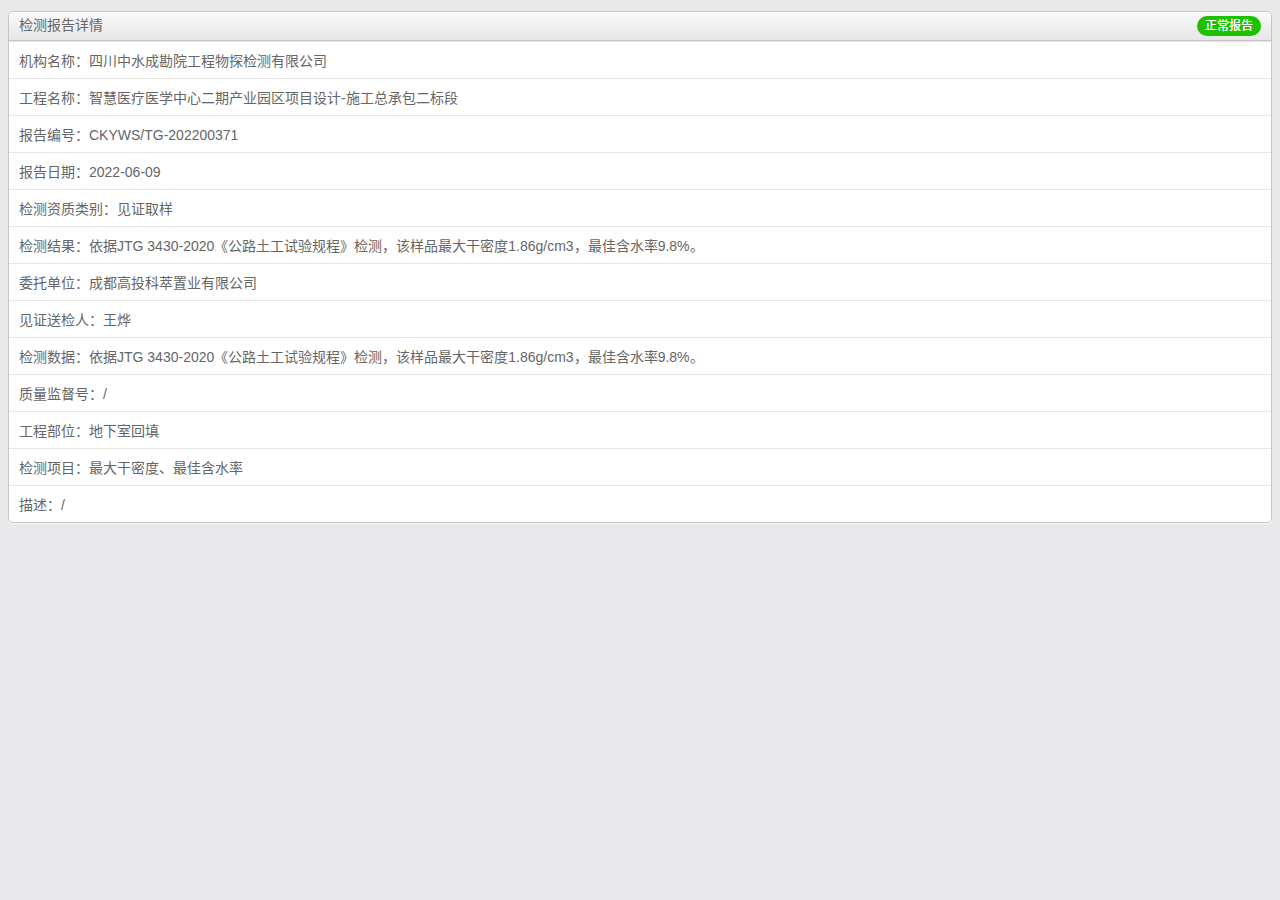
==== commit b8a2cc7b: "Update index.html" ====
--- a/index.html
+++ b/index.html
@@ -54,7 +54,7 @@
         <td>质量监督号：/</td>
       </tr>
       <tr>
-        <td>工程部位：2-P~6-A/2-1~2-8/6-1~6-10轴地下室回填</td>
+        <td>工程部位：地下室回填</td>
       </tr>
       <tr>
         <td>检测项目：最大干密度、最佳含水率</td>
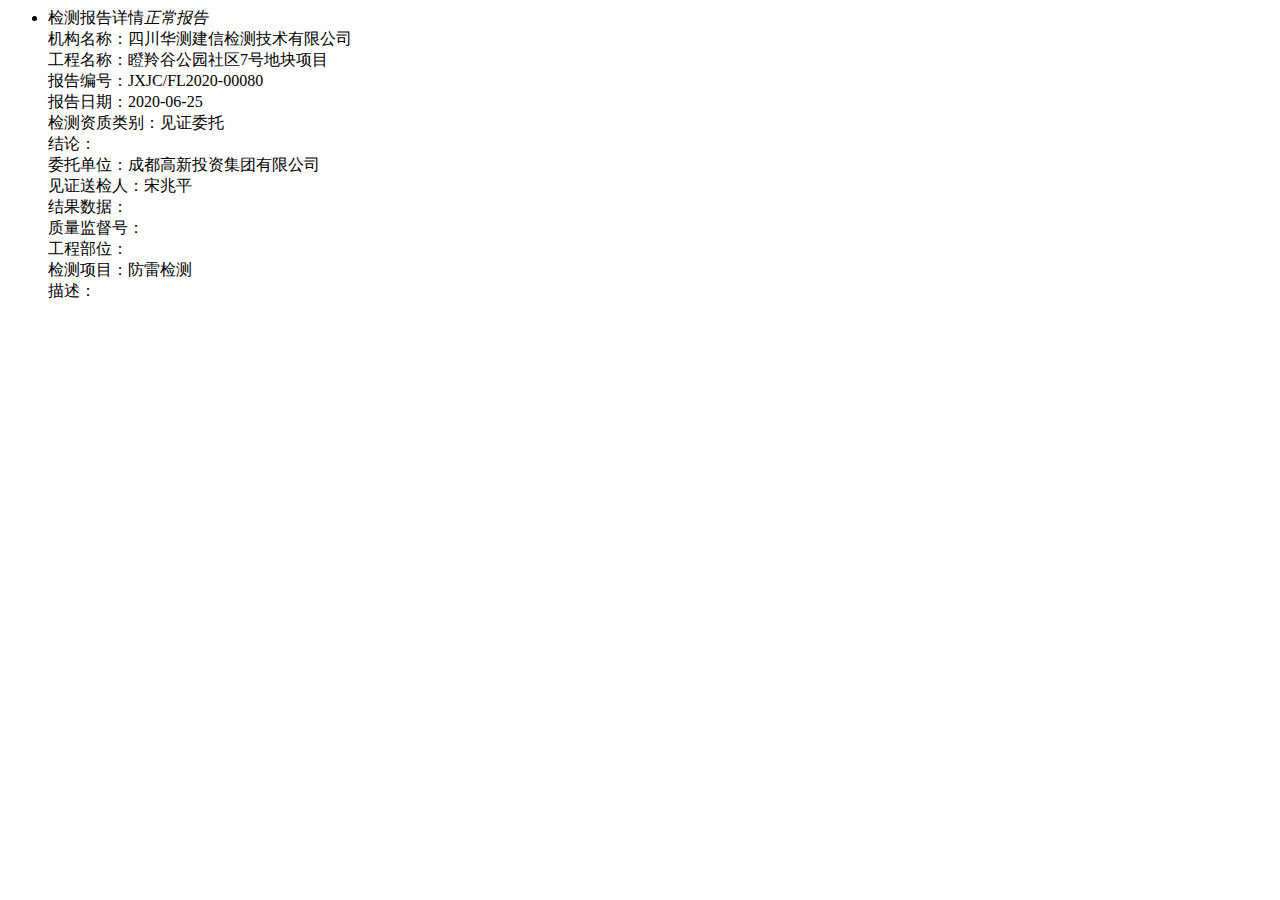
==== commit 93496154: "Update index.html" ====
--- a/index.html
+++ b/index.html
@@ -1,72 +1,59 @@
-<html lang="zh-CN"><head>
-<meta charset="utf-8">
-<meta http-equiv="X-UA-Compatible" content="IE=edge">
-<meta name="viewport" content="width=device-width,height=device-height,inital-scale=1.0,maximum-scale=1.0,user-scalable=no;">
-<title>检测报告详情</title>
-<style>
-body {
-    font-family: "Microsoft YaHei", "微软雅黑", "SimSun", "宋体";
-    width: auto;
-	font-size:14px;
-    background-color: transparent;
-}
-</style>
-<link href="index.css" rel="stylesheet" type="text/css">
+<html xmlns="http://www.w3.org/1999/xhtml"><head>
+    <meta charset="utf-8">
+    <meta http-equiv="X-UA-Compatible" content="IE=edge">
+    <meta name="ROBOTS" content="NONE">
+    <meta name="viewport" content="width=device-width,height=device-height,inital-scale=1.0,maximum-scale=1.0,user-scalable=no;">
+    <link rel="icon" href=".static/blog.ico">
+    <link href="css/diancai.css" rel="stylesheet">
+    <title>检测报告详情</title>
 </head>
 <body>
 <div class="cardexplain">
   <ul class="round">
     <li class="title"><span class="none smallspan">检测报告详情<em class="ok">正常报告</em></span></li>
-    <table width="100%" border="0" cellpadding="0" cellspacing="0" class="cpbiaoge">
-      <!--
-      <tr>
-        <td width="70"><div align="center" style="color:#FF0000; font-size:16px; font-weight:bold;">四川省建设工程质量安全监督总站</div></td>
-      </tr>
-      -->
-      <tbody><tr>
-        <td width="70">机构名称：四川中水成勘院工程物探检测有限公司</td>
-      </tr>
-      <tr>
-        <td>工程名称：智慧医疗医学中心二期产业园区项目设计-施工总承包二标段</td>
-      </tr>
-      <tr>
-        <td>报告编号：CKYWS/TG-202200371</td>
-      </tr>
-      <tr>
-        <td>报告日期：2022-06-09</td>
-      </tr>
-      <tr>
-        <td>检测资质类别：见证取样</td>
-      </tr>
-      <tr>
-        <td>检测结果：依据JTG 3430-2020《公路土工试验规程》检测，该样品最大干密度1.86g/cm3，最佳含水率9.8%。</td>
-      </tr>
-      <tr>
-        <td>委托单位：成都高投科萃置业有限公司</td>
-      </tr>
-      <tr>
-        <td>见证送检人：王烨</td>
-      </tr>
-      <tr>
-        <td>检测数据：依据JTG 3430-2020《公路土工试验规程》检测，该样品最大干密度1.86g/cm3，最佳含水率9.8%。</td>
-      </tr>
-      <tr>
-        <td>质量监督号：/</td>
-      </tr>
-      <tr>
-        <td>工程部位：地下室回填</td>
-      </tr>
-      <tr>
-        <td>检测项目：最大干密度、最佳含水率</td>
-      </tr>
-      <tr>
-        <td>描述：/</td>
-      </tr>
-      <tr>
-      </tr><tr>
-    </tr></tbody></table>
+        <table width="100%" border="0" cellpadding="0" cellspacing="0" class="cpbiaoge">
+            <tbody><tr>
+                <td>机构名称：四川华测建信检测技术有限公司</td>
+            </tr>
+            <tr>
+                <td>工程名称：瞪羚谷公园社区7号地块项目</td>
+            </tr>
+            <tr>
+                <td>报告编号：JXJC/FL2020-00080</td>
+            </tr>
+            <tr>
+                <td>报告日期：2020-06-25</td>
+            </tr>
+            <tr>
+                <td>检测资质类别：见证委托        </td>
+            </tr>
+            <tr>
+                <td>结论：</td>
+            </tr>
+            <tr>
+                <td>委托单位：成都高新投资集团有限公司</td>
+            </tr>
+            <tr>
+                <td>见证送检人：宋兆平 </td>
+            </tr>
+            <tr>
+                <td>结果数据：</td>
+            </tr>
+            <tr>
+                <td>质量监督号：</td>
+            </tr>
+            <tr>
+                <td>工程部位：</td>
+            </tr>
+            <tr>
+                <td>检测项目：防雷检测</td>
+            </tr>
+            <tr>
+                <td>描述：</td>
+            </tr>
+        </tbody></table>
   </ul>
-</div>
+ </div>
 
 
 </body></html>
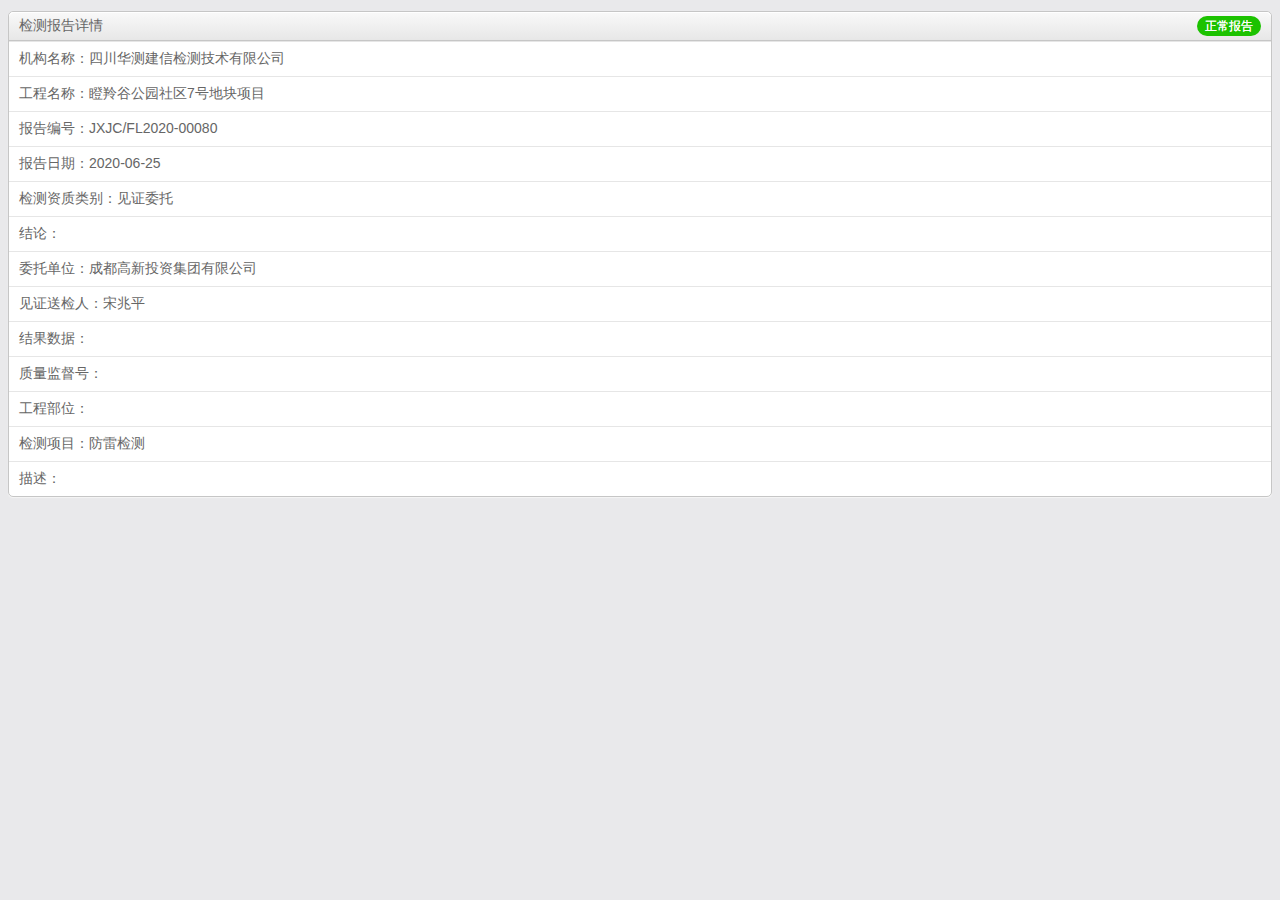
==== commit c8f21d67: "Update index.html" ====
--- a/index.html
+++ b/index.html
@@ -4,7 +4,7 @@
     <meta name="ROBOTS" content="NONE">
     <meta name="viewport" content="width=device-width,height=device-height,inital-scale=1.0,maximum-scale=1.0,user-scalable=no;">
     <link rel="icon" href=".static/blog.ico">
-    <link href="css/diancai.css" rel="stylesheet">
+    <link href="/index.css" rel="stylesheet">
     <title>检测报告详情</title>
 </head>
 <body>
--- a/index.css
+++ b/index.css
@@ -0,0 +1,1585 @@
+@charset "utf-8";
+/* CSS Document */
+ 
+html, body {
+	color:#666;
+	font-family:Microsoft YaHei,Helvitica,Verdana,Tohoma,Arial,san-serif;
+	margin:0;
+	padding: 0;
+	text-decoration: none;
+	background-color: #E9E9EB;
+}
+body, div, dl, dt, dd, ul, ol, li, h1, h2, h3, h4, h5, h6, pre, code, form, fieldset, legend, input, textarea, p, blockquote, th, td {
+	margin:0;
+	padding:0;
+}
+img {
+	border:0;
+}
+h2{ font-weight:normal}
+ol, ul {
+	list-style: none outside none;
+	margin:0;
+	padding: 0;
+}
+a {
+	color:#000000;
+	text-decoration: none;
+}
+a,button,input{-webkit-tap-highlight-color:rgba(255,0,0,0);}
+.clr {
+	display:block;
+	clear:both;
+	height:0;
+	overflow:hidden;
+}
+.copyright{padding:8px 0;text-align:left;font-size:12px;color:#666;}
+.copyright a{color:#666;}
+.mode_webapp{padding-top: 40px;}
+	
+#navBar{
+	overflow-y:auto;
+	margin:0;
+	padding-bottom:50px;
+	width:25%;
+	float:left;
+	background-color:#e9e9eb;
+	box-shadow:inset -10px 0 40px #ccccce;
+	-webkit-overflow-scrolling:touch;
+}
+#navBar dl dt {
+    font-size: 13px;
+	text-align: left;
+    line-height: 16px;
+    padding: 5px 0 5px 0;
+	text-indent:10px;
+	display:block;
+	background-color:#CCC;
+}
+#navBar dl dd {
+    font-size: 13px;
+	text-align: left;
+	cursor: pointer;
+    line-height: 16px;
+    margin-left: 0;
+}
+#navBar dl dd a{
+    padding: 12px 0 12px 0;
+	text-indent:10px;
+	display:block;
+}
+#navBar dl dd.active {
+    color: #FFFFFF;
+	background: -webkit-gradient(linear, left top, right top, from(#fff), to(#ffffff));
+}
+#infoSection{
+	overflow-y: auto;
+	margin: 0;
+	width: 75%;
+	float: left;
+	-webkit-overflow-scrolling:touch;
+}
+#infoSection .kuang{
+	padding:0 5px 0;
+margin-bottom: 50px;
+}
+#infoSection dl dt h3 {
+    font-size: 14px;
+    margin-bottom: 8px;
+    margin-top: 6px;
+}
+
+#infoSection dl dt em {
+    color: #FF0000;
+    font-style: normal;
+	font-size:12px;
+}
+
+#infoSection dl dt del {
+    color: #B2B2B2;
+    font-size: 10px;
+	margin-left:5px;
+}
+#infoSection dl dt .dpNum {
+    font-size: 12px;
+}
+
+#infoSection dl button {
+	border:0;
+	height:100%;
+	width:100%;
+	background:url(../images/diancai/unchoosen.png) no-repeat right center;
+	background-size:25px 25px;
+	position:absolute;
+	right:2px;
+	top:0;
+	cursor:pointer;
+	display:block;
+	z-index:3;
+}
+#infoSection dl .choosen {
+	background:url(../images/diancai/choosen.png) no-repeat right center;
+	background-size:25px 25px;
+}
+
+#mcover{ position: fixed;top:0;left:0;width:100%;height:100%;background:rgba(0, 0, 0, 0.7);	display:none;z-index:998;}
+#Popup { 
+position: fixed;
+padding: 0;
+outline: 0;
+display:none;
+top:30px;left:30px;right:30px;bottom:30px; background-color:#FFF;z-index:999;overflow-y: auto;border-radius: 6px;
+}
+.imgPopup{ padding: 10px;}
+.imgPopup img{ width:100%; border-radius: 6px;background:url(../images/diancai/loading.gif) no-repeat 50% 50% #f5f5f5;background-size:50px 50px;}
+.imgPopup h3{ font-size:16px !important; font-weight:normal;  margin:5px 0; color:#333}
+#mcover .close{
+    background: url(../images/diancai/mdlg_btn_x.png) no-repeat scroll 0 0 transparent;
+	background-size: 27px 27px;
+    display: inline-block;
+    height: 27px;
+    position: absolute;
+    right: 20px;
+    text-indent: -9999px;
+    top: 20px;
+    width: 27px;
+	cursor:pointer;
+	z-index:999;
+}
+.imgPopup .jianjie{
+font-size:14px;
+line-height:22px;
+margin:0;
+padding-top:5px;
+border-top:1px solid #cccccc;
+}
+.textPopup{z-index:9999;left:50%;top:50%;padding: 25px; position: fixed;width: 205px; margin-left:-125px; margin-top:-60px;background-color: rgba(0, 0, 0, 0.7);box-shadow: 0 0 10px rgba(0, 0, 0, 0.5);border-radius: 6px;}
+.textPopup .two{
+    background-color: #5E5E5E;
+    border-radius: 3px 3px 3px 3px;
+    color: #FFFFFF;
+    display: inline-block;
+    float: left;
+    font-size: 16px;
+    height: 37px;
+    line-height: 37px;
+    text-align: center;
+    text-decoration: none;width: 97px;
+}
+.textPopup .ok{
+    background-color: #DA0000 !important;
+}
+.textPopup .two:nth-of-type(2) {
+    float: right;
+}
+.textPopup h2 {
+    text-align: center;
+    color: #FFFFFF;
+    font-size: 15px;
+    line-height: 23px;
+    padding-bottom: 17px;
+}
+.textPopup .x {
+    background: url(../images/diancai/mdlg_btn_x.png) no-repeat scroll 0 0 transparent;
+	background-size: 27px 27px;
+    display: inline-block;
+    height: 27px;
+    position: absolute;
+    right: -11px;
+    text-indent: -9999px;
+    top: -9px;
+    width: 27px;
+	cursor:pointer;
+}
+
+#mymenu .header{
+	padding:15px 0 8px 0; display:block;
+	background-color: #E9E9EB;
+	position: relative;
+	width:100%;
+	z-index: 3;
+	/*top: 40px;*/
+}
+
+#mymenu .header .pCount {
+    color: #666666;
+    margin-left: 12px;
+	font-size: 12px;
+	line-height: 18px;
+}
+#mymenu .header label {
+    color: #666666;
+    float: right;
+    font-size: 12px;
+    line-height: 25px;
+    margin-top: -10px;
+    position: relative;
+	margin-right:12px;
+}
+#mymenu .header label i {
+    float: left;
+    font-style: normal;
+    padding-top: 6px;
+}
+#mymenu .header  label b {
+    padding-top: 5px; font-weight:normal;
+    color: #FF0000;
+    float: left;
+    font-size: 25px;
+}
+#mymenu .biaodan {
+	margin:0 8px 8px 8px;
+    border: 1px solid #C6C6C6;
+	padding: 12px 3px;
+	background-color:#FFF;
+	
+}
+
+#mymenu .biaodan h2 {
+    font-size: 16px;
+    padding: 2px 8px;
+}
+#mymenu .biaodan h2 .btn_add {
+    background-color: #DA0000;
+    border: 0 none;
+    border-radius: 2px 2px 2px 2px;
+    color: #FFFFFF;
+    cursor: pointer;
+    float: right;
+    margin-left: 10px;
+    margin-top: -3px;
+	font-size:14px;
+    padding: 8px 10px;
+	-webkit-appearance:none;
+}
+#mymenu .biaodan h2 .btn_add.emptyIt {
+    background: url(../images/diancai/emptyit.png) no-repeat scroll 14px center  #ECEDEF;
+	background-size: 12px 12px;
+    color: #4C4C4D;
+    margin-left: 5px;
+    padding-left: 30px;;
+	border-radius: 2px 2px 2px 2px;
+	-webkit-appearance:none;
+}
+
+
+
+.footReturn {
+    display: block;
+    margin: 11px auto;
+    padding: 0;
+	position: relative;
+	padding:0 8px;
+}
+.submit {
+	background-color:#c32d32;
+	padding:10px 20px;
+	font-size:16px;
+	text-decoration:none;
+	border:1px solid #9C1402;
+	background: -webkit-gradient(linear,left top,left bottom,from(#fe444a),to(#c32d32));
+	box-shadow: 0 1px 0 #FF9D9D inset, 0 1px 2px rgba(0, 0, 0, 0.5);
+	border-radius: 5px;
+	color: #ffffff;
+	display:block;
+	text-align:center;
+	text-shadow:0 1px rgba(0, 0, 0, 0.2);
+}
+.submit:active {
+	padding-bottom:9px;
+	padding-left:20px;
+	padding-right:20px;
+	padding-top:11px;
+	top:0px;
+	background:-webkit-gradient(linear,left top,left bottom,from(#c32d32),to(#fe444a));
+	box-shadow: 0 1px 0 #FF9D9D inset, 0 1px 2px rgba(0, 0, 0, 0.5);
+}
+.submit img{ width:15px; margin:-4px 10px 0 0;}
+.del{
+	background-color:#F4F4F4;
+	padding:10px 20px;
+	font-size:16px;
+	text-decoration:none;
+	border:1px solid #ABABAB;
+	background-image: linear-gradient(bottom, #E1E1E1 0%, #ffffff 100%);
+	background-image: -webkit-linear-gradient(bottom, #E1E1E1 0%, #ffffff 100%);
+	background-image: -webkit-gradient(linear,left bottom,left top,color-stop(0, #E1E1E1),color-stop(1, #ffffff));
+	box-shadow: 0 1px 0 #FFFFFF inset, 0 1px 2px rgba(0, 0, 0, 0.25);
+	border-radius: 5px;
+	color: #666666;
+	display:block;
+	text-align:center;
+	text-shadow:0 1px #FFF;
+}
+.del:active {
+	padding-bottom:9px;
+	padding-left:20px;
+	padding-right:20px;
+	padding-top:11px;
+	top:0px;
+	background-image: linear-gradient(bottom, #ffffff 0%, #E1E1E1 100%);
+	background-image: -webkit-linear-gradient(bottom,  #ffffff 0%, #E1E1E1 100%);
+	background-image: -webkit-gradient(linear,left bottom,left top,	color-stop(0, #ffffff),	color-stop(1, #E1E1E1));
+	box-shadow: 0 1px 0 #FFFFFF inset, 0 1px 2px rgba(0, 0, 0, 0.25);
+}
+.del img{ width:15px;width:15px; margin:-4px 10px 0 0;}
+.submit2 {
+	background-color:#ffe156;
+	padding:10px 20px;
+	font-size:16px;
+	text-decoration:none;
+	border:1px solid #D2BD85;
+	background-image: linear-gradient(bottom,  #ffe156 0%, #fff5cb 100%);
+	background-image: -webkit-linear-gradient(bottom, #ffe156 0%, #fff5cb 100%);
+	background-image: -webkit-gradient(linear,left bottom,left top,color-stop(0, #ffe156),color-stop(1, #fff5cb));
+	box-shadow: 0 1px 1px #fff3c2 inset, 0 1px 2px rgba(0, 0, 0, 0.15);
+	border-radius: 5px;
+	color: #333;
+	display:block;
+	text-align:center;
+	text-shadow: 0 1px rgba(255, 255, 255, 0.5);
+}
+.submit2:active {
+	padding-bottom:9px;
+	padding-left:20px;
+	padding-right:20px;
+	padding-top:11px;
+	top:0px;
+	background-image: linear-gradient(bottom, #fff5cb 0%, #ffe156 100%);
+	background-image: -webkit-linear-gradient(bottom,  #fff5cb 0%, #ffe156 100%);
+	background-image: -webkit-gradient(linear,left bottom,left top,color-stop(0, #fff5cb),color-stop(1, #ffe156));
+	box-shadow: 0 1px 1px #fff3c2 inset, 0 1px 2px rgba(0, 0, 0, 0.15);
+}
+.submit2 img{ width:15px; margin:-4px 10px 0 0;}
+.receive {
+	background-color:#F4F4F4;
+	padding:10px 20px;
+	font-size:16px;
+	text-decoration:none;
+	border:1px solid #C6C6C6;
+	background-image: linear-gradient(bottom, #E1E1E1 0%, #ffffff 100%);
+	background-image: -webkit-linear-gradient(bottom, #E1E1E1 0%, #ffffff 100%);
+	background-image: -webkit-gradient(linear,left bottom,left top,	color-stop(0, #E1E1E1),	color-stop(1, #ffffff));
+	box-shadow: 0 1px 0 #FFFFFF inset, 0 1px 0 #EEEEEE;
+	border-radius: 5px;
+	color: #666666;
+	display:block;
+	text-align:center;
+	text-shadow:0 1px rgba(0, 0, 0, 0.2);
+}
+
+.receive:before {
+	background-image: linear-gradient(bottom, rgba(255, 255, 255, 0.41) 0%, #E1E1E1 100%);
+	background-image: -webkit-linear-gradient(bottom, rgba(255, 255, 255, 0.41) 0%, #E1E1E1 100%);
+	background-image: -webkit-gradient(linear,left bottom,left top,	color-stop(0, rgba(255, 255, 255, 0.41)),color-stop(1, #E1E1E1));
+	content:"";
+	display:block;
+	position:absolute;
+	width:100%;
+	height:100%;
+	padding:5px;
+	left:-5px;
+	top:-6px;
+	z-index:-1;
+	-webkit-border-radius: 5px;
+	-moz-border-radius: 5px;
+	-o-border-radius: 5px;
+	border-radius: 5px;
+	box-shadow:0 1px 1px rgba(144, 145, 147, 0.21) inset, 0 1px 0 rgba(255, 255, 255, 0.57);
+}
+
+.receive:active {
+	padding-bottom:9px;
+	padding-left:20px;
+	padding-right:20px;
+	padding-top:11px;
+	top:0px;
+	background-image: linear-gradient(bottom, #ffffff 0%, #E1E1E1 100%);
+	background-image: -webkit-linear-gradient(bottom,  #ffffff 0%, #E1E1E1 100%);
+	background-image: -webkit-gradient(	linear,	left bottom,left top,color-stop(0, #ffffff),color-stop(1, #E1E1E1));
+	box-shadow: 0 1px 0 #E1E1E1 inset, 0 1px 1px #F6F6F6;
+}
+#foodmain{background-color: #E9E9EB;}
+.cardexplain {
+margin: 11px 8px 60px 8px;
+}
+#foodindex .cardexplain {
+margin: 11px 8px 12px 8px;
+}
+#foodindex{
+padding-top: 0 !important;
+}
+.contact-info {
+border: 1px solid #C6C6C6;
+background-color:#fff;
+text-align: left;
+font-size: 16px;
+line-height: 28px;
+border-radius: 5px;
+box-shadow: 0 1px 1px #ffffff;
+display: block;
+margin: 0 8px 11px 8px;
+}
+.contact-info li {
+border: solid #C6C6C6;
+border-width: 1px 0 0 0;
+padding: 3px 10px 3px 10px;
+font-size: 14px;
+line-height:22px;
+}
+
+label.ui-input-text {
+font-size: 16px;
+line-height: 1.4;
+display: block;
+font-weight: 400;
+margin: 0 0 .3em;
+}
+div.ui-input-text {
+margin: .5em 0;
+background-image: none;
+position: relative;
+padding: 0 .4em;
+box-shadow: inset 0 1px 4px rgba(0,0,0,0.2);
+background-clip: padding-box;
+border-radius: .6em;
+border: 1px solid #aaaaaa;
+color: #333333;
+}
+input.ui-input-text {
+width: 100%;
+border: 0;
+width: 100%;
+padding: .4em 0;
+margin: 0;
+display: block;
+background: transparent none;
+outline: 0!important;
+min-height: 1.4em;
+line-height: 1.4em;
+font-size: 16px;
+}
+textarea.ui-input-text {
+height: 60px;
+box-sizing: border-box;
+background-image: none;
+padding: .4em;
+margin: .5em 0;
+line-height: 1.4em;
+font-size: 16px;
+display: block;
+width: 100%;
+outline: 0;
+background-clip: padding-box;
+box-shadow: inset 0 1px 4px rgba(0,0,0,.2);
+border-radius: .6em;
+border: 1px solid #aaaaaa;
+color: #333333;
+text-shadow: 0 1px 0 #ffffff;
+background: transparent none;
+}
+.ui-btn-hidden {
+position: absolute;
+top: 0;
+left: 0;
+width: 100%;
+height: 100%;
+-webkit-appearance: none;
+cursor: pointer;
+background: #fff;
+background: rgba(255,255,255,0);
+filter: Alpha(Opacity=0);
+opacity: .1;
+font-size: 1px;
+border: 0;
+text-indent: -9999px;
+z-index:2;
+}
+.ui-btn {
+display: block;
+text-align: center;
+cursor: pointer;
+position: relative;
+margin: .5em 0;
+padding: 0;
+font-weight: normal;
+box-shadow: 0 1px 3px rgba(0,0,0,.2);
+background-clip: padding-box;
+border-radius: 0.6em;
+text-decoration: none;
+border: 1px solid #cccccc;
+background: #eeeeee;
+color: #2f3e46;
+text-shadow: 0 1px 0 #ffffff;
+background: -webkit-gradient(linear,left top,left bottom,from( #ffffff ),to( #f1f1f1 ));
+}
+.ui-btn-inner {
+font-size: 12.5px;
+padding: .55em 11px .5em;
+min-width: .75em;
+display: block;
+position: relative;
+text-overflow: ellipsis;
+overflow: hidden;
+white-space: nowrap;
+zoom: 1;
+}
+.ui-btn-text {
+position: relative;
+z-index: 1;
+width: 100%;
+}
+.cart-editalertinfo {
+font-size: 12px;
+font-weight: normal;
+color: red;
+}
+ul.round {
+border: 1px solid #C6C6C6;
+background-color: rgba(255, 255, 255, 1);
+text-align: left;
+font-size: 14px;
+line-height: 24px;
+border-radius: 5px;
+-webkit-border-radius: 5px;
+-moz-border-radius: 5px;
+-moz-box-shadow: 0 1px 1px #f6f6f6;
+-webkit-box-shadow: 0 1px 1px #f6f6f6;
+box-shadow: 0 1px 1px #f6f6f6;
+margin-bottom: 11px;
+display: block;
+color:#666666;
+}
+li.title {
+background-color: #E1E1E1;
+background: -webkit-gradient( linear, left bottom, left top, color-stop(0, #E7E7E7), color-stop(1, #f9f9f9) );
+box-shadow: 0 1px 0 #FFFFFF inset, 0 1px 0 #EEEEEE;
+border-radius: 5px 5px 0 0;
+border-width: 0;
+}
+ul.round li {
+	border:solid #C6C6C6;
+	border-width:0 0 1px 0;
+	padding:0px 10px 0 10px;
+}
+ul.round li:only-of-type {
+	border-width:0;
+}
+ul.round li:last-of-type {
+	border-width:0;
+}
+.round li, .round li span, .round li a {
+	line-height:20px;
+}
+.round li span {
+	display:block;
+	background:url(../images/card/themes/1/arrow3.png) no-repeat right 50%;
+	-webkit-background-size:8.5px 13px;
+	background-size:8.5px 13px;
+	padding:8px 20px 8px 0;
+	position:relative;
+	font-size:14px;
+	min-height: 22px;
+}
+.round li span.none {
+    background: none repeat scroll 0 0 transparent;
+}
+.round li.addr {
+background: url(../images/card/themes/1/addr.png) no-repeat scroll 10px 13px transparent;
+background-size: 15px 15px;
+line-height: 22px;
+padding-left: 34px;
+}
+.round li.tel {
+background: url(../images/card/themes/1/tel.png) no-repeat scroll 11px 13px transparent;
+background-size: 15px 15px;
+line-height: 22px;
+padding-left: 34px;
+}
+.round li.detail {
+background: url(../images/card/themes/1/detail.png) no-repeat scroll 10px 13px transparent;
+background-size: 15px 15px;
+line-height: 22px;
+padding-left: 34px;
+}
+.round li.manage {
+background: url(../images/card/themes/1/manage.png) no-repeat scroll 10px 13px transparent;
+background-size: 15px 15px;
+line-height: 22px;
+padding-left: 34px;
+}
+.round li.tel span {
+font-size: 16px;
+}
+.round li .text {
+padding: 10px 0 10px;
+}
+.round li span em {
+display: block;
+border-radius: 20px;
+color: #666;
+font-size: 12px;
+line-height: 12px;
+margin-top: -10px;
+padding: 4px 8px;
+position: absolute;
+right: 20px;
+top: 50%;
+text-shadow: 0 0 #FFFFFF;
+font-style: normal;
+}
+.round li .text em, td em{
+border-radius: 3px;
+color: #FFF;
+font-size: 12px;
+line-height: 12px;
+padding: 2px 4px;
+text-shadow: 0 0 #FFFFFF;
+font-style: normal;
+}
+.round li.dandanb {
+border-color: #EBEBEB;
+}
+.round li span p {
+overflow: hidden;
+text-overflow: ellipsis;
+/*white-space: nowrap;*/
+padding-right: 25px;
+}
+.round li p {
+padding: 0;
+margin: 2px 0;
+color: #999;
+font-size: 12px;
+line-height: 14px;
+}
+em.ok{
+	background-color: #1CC200; color:#FFF !important;
+}
+em.error{
+	background-color: #FF6600; color:#FFF !important;
+}
+em.no{
+	background-color: #BBBBBB; color:#FFF !important;
+}
+.round li span.none em {
+right: 0;
+}
+.round li span img {
+border: 0 none;
+width: 60px;
+height: 60px;
+float: left;
+margin: 0 10px 0 0;
+-webkit-border-radius: 3px;
+border-radius: 3px;
+max-width: 100%;
+background-color:#f5f5f5;
+}
+.round li span h2 {
+color: #373B3E;
+font-size: 16px;
+font-weight: normal;
+line-height: 20px;
+padding: 0px 20px 6px 0;
+border-bottom: 0;
+overflow: hidden;
+text-overflow: ellipsis;
+white-space: nowrap;
+}
+.smallspan{padding: 3px 20px 3px 0 !important;}
+.round li span.shangjia{
+	padding:8px 20px 8px 70px;
+}
+.round li span.shangjia img{
+	position:absolute; left:0; top:8px;
+}
+.detailcontent {
+border: 1px solid #C6C6C6;
+background-color: rgba(255, 255, 255, 1);
+text-align: left;
+font-size: 14px;
+line-height: 22px;
+border-radius: 5px;
+box-shadow: 0 1px 1px #f6f6f6;
+margin-bottom: 11px;
+}
+.detailcontent h2 {
+border-bottom: 1px solid #C6C6C6;
+background-color: #E1E1E1;
+background: -webkit-gradient( linear, left bottom, left top, color-stop(0, #E7E7E7), color-stop(1, #f9f9f9) );
+box-shadow: 0 1px 0 #FFFFFF inset, 0 1px 0 #EEEEEE;
+border-radius: 5px 5px 0 0;
+padding: 3px 10px 3px 10px;
+font-size: 14px;
+}
+.detailcontent .content {
+	padding:10px;
+	font-size:14px;
+	line-height:22px;
+}
+.detailcontent .content  img{
+	max-width:100%;
+}
+.cpbiaoge { width:100%; text-align:left;border-top: 1px solid #c6c6c6; }
+.cpbiaoge .cc { text-align:center !important;}
+.cpbiaoge .rr{ text-align:right !important;}
+.cpbiaoge th{background-color: #f9f9f9; font-size:12px; padding:8px 10px 8px 10px;}
+.cpbiaoge td{border-top: 1px solid #E6E6E6; font-size:14px; padding:8px 10px 8px 10px;}
+.qiandaobanner{
+	display:block;
+	text-align:center;
+	position: relative;
+	min-height: 26px;
+}
+.qiandaobanner img{
+	width:100%;
+	border:0;
+	min-width:320px;
+}
+
+.qiandaobanner  span {
+    background-color: rgba(0, 0, 0, 0.5);
+    bottom: 0;
+    color: #FFFFFF;
+    display: block;
+    font-size: 16px;
+    margin: 0 auto;
+    line-height: 26px;
+    position: absolute;
+    text-align: center;
+    width: 100%;
+}
+.dropdown-select {
+border-radius: 5px;
+background-color: #FFFFFF;
+border: 1px solid #E8E8E8;
+margin: 5px 0 4px;
+padding: 5px 5px;
+-webkit-appearance: button;
+-webkit-user-select: none;
+box-sizing: border-box;
+-webkit-align-items: center;
+-webkit-rtl-ordering: logical;
+width: 100%;
+}
+.pxtextarea {
+border-radius: 5px;
+background-color: #FFFFFF;
+border: 1px solid #E8E8E8;
+margin: 5px 0 5px;
+padding: 5px 5px;
+display: block;
+width: 100%;
+overflow: auto;
+}
+
+.selectstyle {
+display: block;
+line-height: 22px;
+border: 1px solid #aaaaaa;
+position: relative;
+margin: 5px 0;
+box-shadow: inset 0 1px 4px rgba(0,0,0,0.2);
+border-radius: 5px;
+background-clip: padding-box;
+padding: 8px 0;
+font-size: 16px;
+width:100%;
+-webkit-appearance: button;
+-webkit-user-select: none;
+box-sizing: border-box;
+-webkit-align-items: center;
+-webkit-rtl-ordering: logical;
+text-indent:6px;
+}
+.zhufutishi{ color: #C00; margin:10px; font-size:12px !important; line-height:16px !important; text-align:center;}
+/*window*/
+.window {
+	width:267px;
+	position:absolute;
+	display:none;
+	margin:0px auto 0 -136px;
+	padding:2px;
+	bottom:60px;
+	left:50%;
+	border-radius:0.6em;
+	-webkit-border-radius:0.6em;
+	-moz-border-radius:0.6em;
+	background-color: #f1f1f1;
+	-webkit-box-shadow: 0 0 10px rgba(0, 0, 0, 0.5);
+	-moz-box-shadow: 0 0 10px rgba(0, 0, 0, 0.5);
+	-o-box-shadow: 0 0 10px rgba(0, 0, 0, 0.5);
+	box-shadow: 0 0 10px rgba(0, 0, 0, 0.5);
+	font:14px/1.5 Microsoft YaHei, Helvitica, Verdana, Arial, san-serif;
+	z-index:10;
+}
+.window .wtitle {
+	background-color: #585858;
+	line-height: 26px;
+	padding: 5px 5px 5px 10px;
+	color:#ffffff;
+	font-size:16px;
+	border-radius:0.5em 0.5em 0 0;
+	-webkit-border-radius:0.5em 0.5em 0 0;
+	-moz-border-radius:0.5em 0.5em 0 0;
+}
+.window .content {
+	/*min-height:100px;*/
+	overflow:auto;
+	padding:10px;
+	color: #222222;
+	text-shadow: 0 1px 0 #FFFFFF;
+}
+.window #txt {
+	min-height:30px;
+	font-size:14px;
+	line-height:20px;
+}
+.window .content p {
+	margin:10px 0 0 0;
+}
+
+.window .wtitle .close {
+	float:right;
+	background-image: url("../images/close.png");
+	width:26px;
+	height:26px;
+	display:block;
+}
+#overlay {
+	position:absolute;
+	top:0;
+	left:0;
+	width:100%;
+	height:100%;
+	background:#000000;
+	opacity:0.5;
+	filter:alpha(opacity=0);
+	display:none;
+	z-index: 9;
+}
+
+
+
+
+
+/*page*/
+.pagination{
+    margin: 0 auto;
+    text-align: center;
+    text-align: center;
+}
+.pagination a {
+	margin: 0 ;
+    padding: 6px 25px;
+	border:1px solid #D1D1D1;
+	background:#fefefe;
+	border:1px solid #ABABAB;
+	background-image: linear-gradient(bottom, #E1E1E1 0%, #ffffff 100%);
+	background-image: -o-linear-gradient(bottom, #E1E1E1 0%, #ffffff 100%);
+	background-image: -moz-linear-gradient(bottom, #E1E1E1 0%, #ffffff 100%);
+	background-image: -webkit-linear-gradient(bottom, #E1E1E1 0%, #ffffff 100%);
+	background-image: -ms-linear-gradient(bottom, #E1E1E1 0%, #ffffff 100%);
+	background-image: -webkit-gradient(
+	linear,
+	left bottom,
+	left top,
+	color-stop(0, #E1E1E1),
+	color-stop(1, #ffffff)
+	);
+	-webkit-box-shadow: 0 1px 0 #FFFFFF inset, 0 1px 1px rgba(0, 0, 0, 0.1);
+	-moz-box-shadow: 0 1px 0 #FFFFFF inset, 0 1px 1px rgba(0, 0, 0, 0.1);
+	box-shadow: 0 1px 0 #FFFFFF inset, 0 1px 1px rgba(0, 0, 0, 0.1);
+	-webkit-border-radius:5px;
+	-moz-border-radius:5px;
+	border-radius:5px;
+	color:#666;
+	text-shadow:0 1px #fff;
+	display:block;
+}
+.pagination a:hover {
+	background-image: linear-gradient(bottom, #F5F2F2 0%, #ffffff 100%);
+	background-image: -o-linear-gradient(bottom, #F5F2F2 0%, #ffffff 100%);
+	background-image: -moz-linear-gradient(bottom, #F5F2F2 0%, #ffffff 100%);
+	background-image: -webkit-linear-gradient(bottom, #F5F2F2 0%, #ffffff 100%);
+	background-image: -ms-linear-gradient(bottom, #F5F2F2 0%, #ffffff 100%);
+	background-image: -webkit-gradient(
+	linear,
+	left bottom,
+	left top,
+	color-stop(0, #F5F2F2),
+	color-stop(1, #ffffff)
+	);
+}
+.pagination a:active {
+	background-image: linear-gradient(bottom, #ffffff 0%, #E1E1E1 100%);
+	background-image: -o-linear-gradient(bottom,  #ffffff 0%, #E1E1E1 100%);
+	background-image: -moz-linear-gradient(bottom,  #ffffff 0%, #E1E1E1 100%);
+	background-image: -webkit-linear-gradient(bottom,  #ffffff 0%, #E1E1E1 100%);
+	background-image: -ms-linear-gradient(bottom,  #ffffff 0%, #E1E1E1 100%);
+	background-image: -webkit-gradient(
+	linear,
+	left bottom,
+	left top,
+	color-stop(0, #ffffff),
+	color-stop(1, #E1E1E1)
+	);
+	-webkit-box-shadow: 0 1px 0 #FFFFFF inset, 0 1px 2px rgba(0, 0, 0, 0.25);
+	-moz-box-shadow: 0 1px 0 #FFFFFF inset, 0 1px 2px rgba(0, 0, 0, 0.25);
+	box-shadow: 0 1px 0 #FFFFFF inset, 0 1px 2px rgba(0, 0, 0, 0.25);
+}
+.pagination .disabled a, .pagination .disabled a:hover {
+	background:none;
+	border:1px solid #cbcbcb;
+	-webkit-box-shadow:none;
+	-moz-box-shadow:none;
+	box-shadow:none;
+	color:A4A3A3;
+}
+.pagination .allpage{
+	position: relative;
+    text-align: center;
+    vertical-align: baseline;
+	display: inline-block;
+}
+.pagination .currentpage{
+    line-height: 36px;
+    width: 80px;
+}
+#dropdown-select{position:absolute;
+	top:0;
+	left:0;
+	height:36px;
+	width:80px;
+	opacity:0;
+}
+.pagination .left{ float:left}
+.pagination .right{ float:right}
+
+/**/
+.menu_header {
+position: relative;
+z-index: 7;
+height: auto!important;
+}
+.menu_topbar {
+color: #fff;
+background-color: #c32d32;
+background: -webkit-gradient(linear,left top,left bottom,from(#fe444a),to(#c32d32));
+border-bottom: 1px solid #700d00;
+box-shadow: 0 0 5px #333;
+border-top: 0 none;
+position: fixed;
+top: 0;
+left: 0;
+width: 100%;
+height: 40px;
+line-height: 40px;
+text-align: center;
+}
+#mymenu .menu_topbar{position: relative;}
+.head_title {
+font-size: 18px;
+}
+.head_btn_left {
+display: block;
+position: absolute;
+left: 10px;
+top: 5px;
+font-size: 14px;
+}
+.head_btn_left span{
+background-image: url(../images/diancai/zEdepbMPHt.png);
+background-position: left -32px;
+background-size: 105px;
+padding-left: 17px;
+float: left;
+display: inline-block;
+height: 32px;
+line-height: 30px;
+color: #fff;
+padding-right: 4px;
+}
+.head_btn_right span{
+float: left;
+display: inline-block;
+height: 32px;
+line-height: 30px;
+color: #fff;
+background-image: url(../images/diancai/zEdepbMPHt.png);
+background-size: 105px;
+padding-left: 10px;
+padding-right: 4px;
+}
+.head_btn_left b, .head_btn_right b{
+background-image: url(../images/diancai/zEdepbMPHt.png);
+background-position: bottom right;
+background-size: 105px;
+width: 6px;
+height: 32px;
+float: left;
+}
+.head_btn_right {
+display: block;
+position: absolute;
+right: 10px;
+top: 5px;
+}
+.menu_header_home {
+background: url(../images/diancai/3YQLfzfunJ.png) no-repeat;
+background-size: 24px 24px;
+width: 24px;
+height: 24px;
+display: block;
+margin-top:3px;
+}
+
+
+
+.footermenu {
+position: relative;
+bottom: 0;
+left: 0;
+right: 0;
+z-index: 900;
+-webkit-tap-highlight-color: rgba(0, 0, 0, 0);
+}
+
+.footermenu ul {
+border-top: 1px solid #3D3D46;
+position: fixed;
+z-index: 900;
+bottom: 0;
+left: 0;
+right: 0;
+margin: auto;
+display: block;
+width: 100%;
+background: rgba(255,255,255,0.7);
+height: 48px;
+display: -webkit-box;
+display: box;
+-webkit-box-orient: horizontal;
+background: -webkit-gradient(linear, 0 0, 0 100%, from(#697077), to(#3F434E), color-stop(60%, #464A53));
+box-shadow: 0 1px 0 #949494 inset;
+}
+#mymenu .footermenu ul{
+position: relative;
+}
+#mymenu .footReturn {margin-bottom: 20px !important;}
+.footermenu ul li{
+width: auto!important;
+height: 100%;
+position: static!important;
+margin: 0;
+border-radius: 0!important;
+-webkit-box-sizing: border-box;
+box-sizing: border-box;
+-webkit-box-flex: 1;
+box-flex: 1;
+-webkit-box-sizing: border-box;
+box-shadow: none!important;
+background: none;
+}
+.footermenu ul li a {
+color: #fff;
+font-size: 20px;
+line-height: 20px;
+text-align: center;
+display: block;
+text-decoration: none;
+padding-top: 2px;
+position:relative;
+text-shadow:0 1px rgba(0, 0, 0, 0.2);
+}
+.footermenu ul li a.active {
+    background:-webkit-gradient(linear, 0 0, 0 100%, from(#535A5F), to(#17181B), color-stop(60%, #32363A));
+	border: 1px solid rgba(148, 148, 148, 0.6);
+	border-bottom:0;
+}
+.footermenu ul li a .num {
+font-size:10px;
+	position:absolute;
+	z-index: 9;
+	left: 55%;
+	top:-5px;
+	background-color:#eb3634;
+	color:#fff;
+	font-family:Verdana;
+	font-weight:normal;
+	line-height:10px;
+	padding:2px 4px;
+	-moz-box-shadow:0 0 0 2px #FFFFFF, 0 2px 5px 3px rgba(0, 0, 0, 0.25);
+	-webkit-box-shadow:0 0 0 2px #FFFFFF, 0 2px 5px 3px rgba(0, 0, 0, 0.25);
+	box-shadow:0 0 0 2px #FFFFFF, 0 2px 5px 3px rgba(0, 0, 0, 0.25);
+	border-radius:15px;
+}
+.footermenu ul li a img{
+width:24px;
+height:24px;
+}
+.footermenu ul li a p{
+margin: 2px 0 0 0;
+font-size: 12px;
+display: block !important;
+line-height: 18px;
+text-align: center;
+}
+
+
+
+/*iscroll*/
+
+.banner {
+	width:100%;
+	margin:0 auto;
+	padding:0;overflow: hidden;
+	background-color: #333333;
+}
+#wrapper {
+	margin:0;
+	width:100%;
+	height:auto;
+	float:left;
+	position:relative;	/* On older OS versions "position" and "z-index" must be defined, */
+	z-index:1;			/* it seems that recent webkit is less picky and works anyway. */
+	overflow:hidden;
+	
+}
+
+#scroller {
+	height:auto;
+	float:left;
+	padding:0;
+}
+
+#scroller ul {
+	list-style:none;
+	display:block;
+	float:left;
+	width:100%;
+	height:auto;
+	padding:0;
+	margin:0;
+	text-align:left;
+}
+
+#scroller li {
+	
+	display:block; float:left;
+	width:auto; height:auto;
+	text-align:center;
+	font-size:0px;
+	padding:0;
+	position:relative;
+}
+#scroller li a{
+	
+	display:block;
+	padding:0;
+	margin:0;
+}
+#scroller li p{
+	position:absolute;
+	z-index:2;
+	display:block;
+	width:100%;
+	bottom:0;
+	background-color:rgba(0, 0, 0, 0.5);
+	color:#F4F4F4;
+	font-size:14px;
+	line-height:24px;
+	text-align: left;
+    text-indent: 10px;
+    text-overflow: ellipsis;
+    white-space: nowrap;
+	padding:0;
+	margin:0;
+}
+#nav {
+	float: right;
+    margin-top: -15px;
+    padding: 0;
+    position: relative;
+    width: auto;
+    z-index: 3;
+}
+
+#prev, #next {
+	float:left;
+	font-weight:bold;
+	font-size:14px;
+	padding:5px 0;
+	width:80px;
+	display: none;
+}
+
+#next {
+	float:right;
+	text-align:right;
+}
+
+#indicator > li {
+	display:block; float:left;
+	list-style:none;
+	padding:0; margin:0;
+}
+
+#indicator {
+	display: block;
+    margin: 0 8px;
+    padding: 0;
+    width: auto;
+}
+
+#indicator > li {
+	text-indent:-9999em;
+	width:8px; height:8px;
+	-webkit-border-radius:4px;
+	-moz-border-radius:4px;
+	-o-border-radius:4px;
+	border-radius:4px;
+	background:#888;
+	overflow:hidden;
+	margin-right:4px;
+}
+
+#indicator > li.active {
+	background:#DDDDDD;
+}
+
+#indicator > li:last-child {
+	margin:0;
+}
+
+
+
+/*???*/
+.menu {
+	padding:5px 8px 30px 8px;
+}
+.list {
+	line-height: 38px;
+}
+.list dt {
+	height: 40px;
+	padding: 0 10px;
+	color: #FFFFFF;
+	line-height: 40px;
+	text-shadow:0 1px 3px rgba(0,0,0,0.5);
+	font-size:18px;
+}
+.list dd {
+	position: relative;
+	padding: 0 45px;
+	border-bottom: 1px solid #DBDBDB;
+}
+.list dd h3 {
+    font-size: 14px;
+	min-height: 26px;
+    margin-bottom: 0;
+margin-top: -2px;
+color:#333;margin-right: 30px;
+}
+
+.list dd em {
+    color: #FF0000;
+    font-style: normal;
+	font-size:12px;
+}
+
+.list dd del {
+    color: #B2B2B2;
+    font-size: 10px;
+	margin-left:5px;
+}
+.list dd .dpNum {
+    font-size: 12px;
+}
+.listimg dd {
+	padding: 0 ;
+}
+.list dd .tupian{
+	padding:8px 0 8px 65px;
+	position: relative;
+	min-height:60px;
+	line-height:18px;
+	z-index: 1;
+}
+.list dd .tupian img{
+border-radius: 3px 3px 3px 3px;
+cursor: pointer;
+height: 60px;
+width: 60px;
+vertical-align: middle;
+position: absolute;
+top:8px;
+left:0;background: url(../images/food/loading.gif) no-repeat center center #f5f5f5;
+background-size: 24px 24px;
+}
+.list .add {
+	display: block;
+	overflow: hidden;
+	padding:0;
+}
+.listimg .add {
+	display: block;
+	overflow: hidden;
+	padding:0;
+	min-height:60px;background: url(../images/food/unchoosen.png) no-repeat right center;
+background-size: 25px 25px;
+}
+.list .dish {
+	float: left; font-size:16px;
+}
+.list .dish2 {
+	font-size:16px;
+}
+
+.list .price {
+	float: right;
+	color: #D00A0A;
+	font-size: 16px;
+}
+.list .price2 {
+	color: #D00A0A;
+	font-size: 16px;
+}
+.list .count, .list .count_zero {
+	display: block;
+	position: absolute;
+	top: 19px;
+	left: 22px;
+	z-index: 2;
+}
+.listimg .count, .listimg .count_zero {
+top: 19px;
+left: 19px;
+}
+.listimg .count_zero {
+display: none;
+}
+.list .count_zero {
+	margin-left: -7px;
+	margin-top:-7px;
+	width: 14px;
+	height: 14px;
+	border: 1px solid #C0C0C0;
+	border-radius: 2px;
+	background: #DCDCDC;
+	text-indent: -9999px;
+}
+.list .count {
+	margin-left: -19px;
+	margin-top:-11px;
+	width: 28px;
+	height: 28px;
+	border-radius: 4px;
+	background: #697077;
+	line-height: 28px;
+	text-align: center;
+	color: #FFFFFF;
+	text-shadow:0 1px 2px rgba(0,0,0,0.2);
+	box-shadow: 0 1px 2px rgba(0,0,0,0.3) inset;
+}
+.listimg .count {
+width: 20px;
+height: 20px;
+font-size: 12px;
+line-height: 20px;
+background: rgba(0, 0, 0, 0.59);
+border-radius: 3px;
+}
+.list .reduce {
+	position: absolute;
+	bottom: 0;
+	right: 0;
+}
+.listimg .reduce {
+top: 50%;
+right: -5px;
+margin-top:-22px;
+bottom:auto;
+}
+.list .ico_reduce {
+	position: relative;
+display: block;
+width: 25px;
+height: 25px;
+margin: 10px 5px 10px 10px;
+background: #D00A0A;
+border-radius: 50%;
+text-indent: -9999px;
+}
+.list .ico_reduce:after {
+	position: absolute;
+	top: 11px;
+	left: 5px;
+	content: "";
+	display: block;
+	width: 15px;
+	height: 3px;
+	background: #FFFFFF;
+}
+#ullist dt {
+padding: 0 10px;
+margin-top: 5px;
+color: #666;
+font-size: 16px;
+line-height: 30px;
+background-color: #F1F1F1;
+border-radius: 5px 5px 0 0;
+}
+/**/
+.order {
+	padding: 0 8px 0 8px;
+}
+.orderlist ul {
+	margin-top:15px;
+}
+.orderlist li {
+	position: relative;
+	padding: 0;
+	border-top: 1px solid #DBDBDB;
+	font-size:16px;
+	padding: 5px 105px 5px 0;
+}
+.orderlist .dish {
+	display: block;
+}
+.orderlist .price {
+	color: #D00A0A;
+	font-size: 16px;
+}
+.orderchange {
+	position: absolute;
+right: 0;
+top: 50%;
+margin-top: -16px;
+width: 103px;
+line-height: 30px;
+}
+.orderchange .count {
+	display: inline-block;
+	width: 28px;
+	height: 28px;
+	border-radius: 4px;
+	background: #697077;
+	line-height: 28px;
+	text-align: center;
+	color: #FFFFFF;
+	text-shadow: 0 1px 2px rgba(0,0,0,0.2);
+	box-shadow: 0 1px 2px rgba(0,0,0,0.3) inset;font-size:18px;
+}
+.orderchange .increase, .orderchange .reduce {
+	display: inline-block;
+	width: 35px;
+	height: 38px;
+	vertical-align: -2px;
+}
+.orderchange .ico_increase, .orderchange .ico_reduce {
+	position: relative;
+	display: block;
+	width: 25px;
+	height: 25px;
+	margin: 6px 0 0 5px;
+	background: #D00A0A;
+	border-radius: 50%;
+	text-indent: -9999px;
+}
+.orderchange .ico_reduce {
+	background: #D00A0A;
+}
+.orderchange .ico_increase:after, .orderchange .ico_reduce:after {
+	position: absolute;
+	top: 11px;
+	left: 5px;
+	content: "";
+	display: block;
+	width: 15px;
+	height: 3px;
+	background: #FFFFFF;
+}
+.orderchange .ico_increase:before {
+	position: absolute;
+	top: 5px;
+	left: 11px;
+	content: "";
+	display: block;
+	width: 3px;
+	height: 15px;
+	background: #FFFFFF;
+}
+.info {
+	margin: 20px 0 0 0;
+	padding: 10px 15px 20px 15px;
+	background-color: #FFF;
+	border-radius: 5px;
+	box-shadow: 0 1px 3px rgba(0,0,0, 0.5);
+}
+.info h2{
+	font-size:18px;
+	padding:10px 10px 10px 15px;
+	color:#333;
+	margin: -10px -15px 10px -15px;
+	background: -webkit-gradient(linear, 0 0, 0 100%, from(#f4f4f4), to(#cccccc));
+	border-radius: 5px 5px 0 0;
+}
+.info textarea, .info input {
+	width: 100%;
+color: #333333;
+border-bottom: 1px solid #DBDBDB;
+font-size:16px;
+line-height:36px;
+/*width: 100%;
+margin: .5em 0;
+background-image: none;
+padding: 5px;
+box-shadow: inset 0 1px 4px rgba(0,0,0,0.2);
+background-clip: padding-box;
+border-radius: 5px;
+border: 1px solid rgba(0,0,0,0.22);
+color: #333333;
+font-size:16px;*/
+}
+.info textarea {
+	height: 80px;
+	resize: none;
+	color: #464646;
+	border-bottom: 1px solid #DBDBDB;
+	font-size:16px;
+	line-height:22px;
+	padding:5px 0
+}
+.info input:nth-last-child(2) {
+border-bottom: none;
+border-top-left-radius: 10px;
+border-top-right-radius: 10px;
+box-shadow: inset 0px 1px 2px rgba(90, 70, 47, 0.3);
+}
+.info input:nth-last-child(1) {
+border-bottom-left-radius: 10px;
+border-bottom-right-radius: 10px;
+border-top-color: #745A3B;
+box-shadow: inset 0px -1px 2px rgba(90, 70, 47, 0.3);
+}
+.confirm {
+	height: 32px;
+	padding: 7px 0;
+	z-index: 100;
+	position: fixed;
+	bottom: 0;
+	left: 0;
+	width: 100%;
+	background: rgba(18, 74, 65, 0.8);
+	box-shadow: 0px 1px 3px rgba(0, 0, 0, 0.3);
+}
+.header .back, .confirm .back {
+	float: left;
+	display: block;
+	margin-left: 15px;
+	padding: 0 10px;
+	line-height: 32px;
+	color: #fff;
+}
